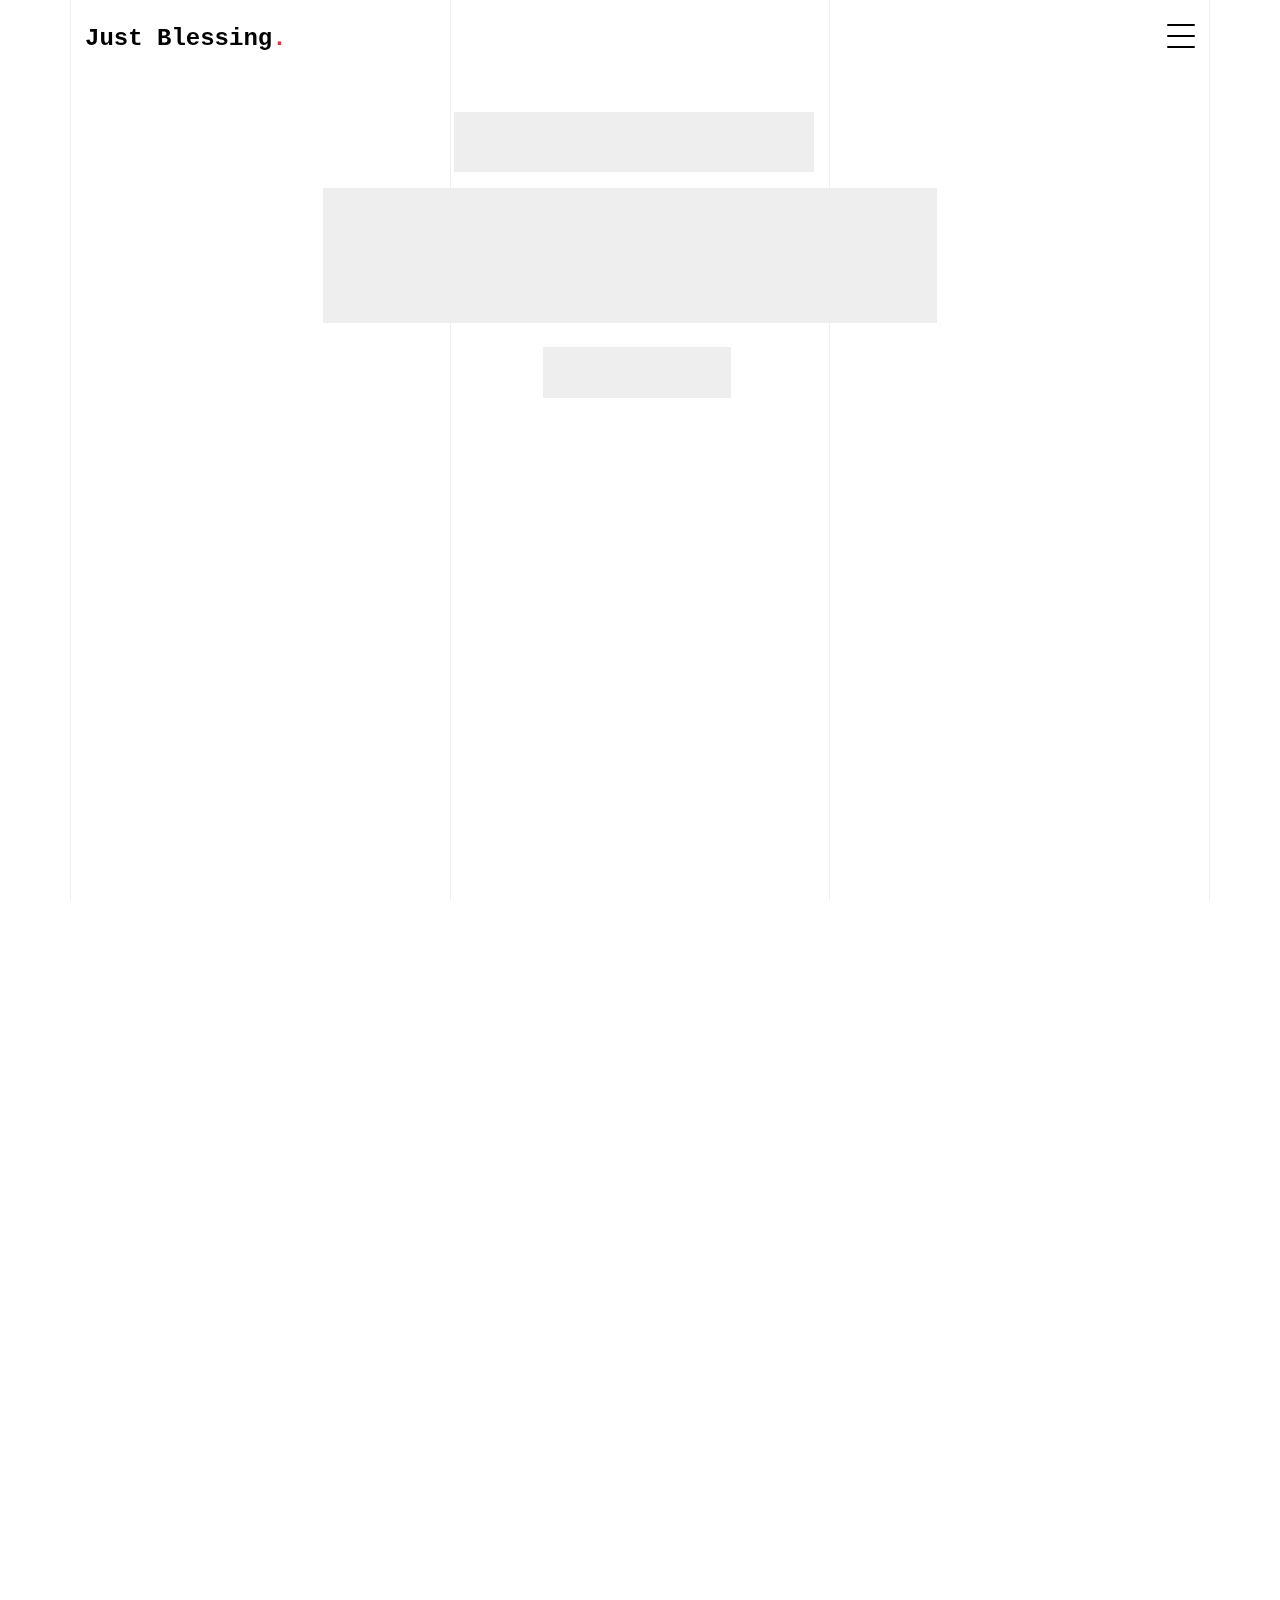
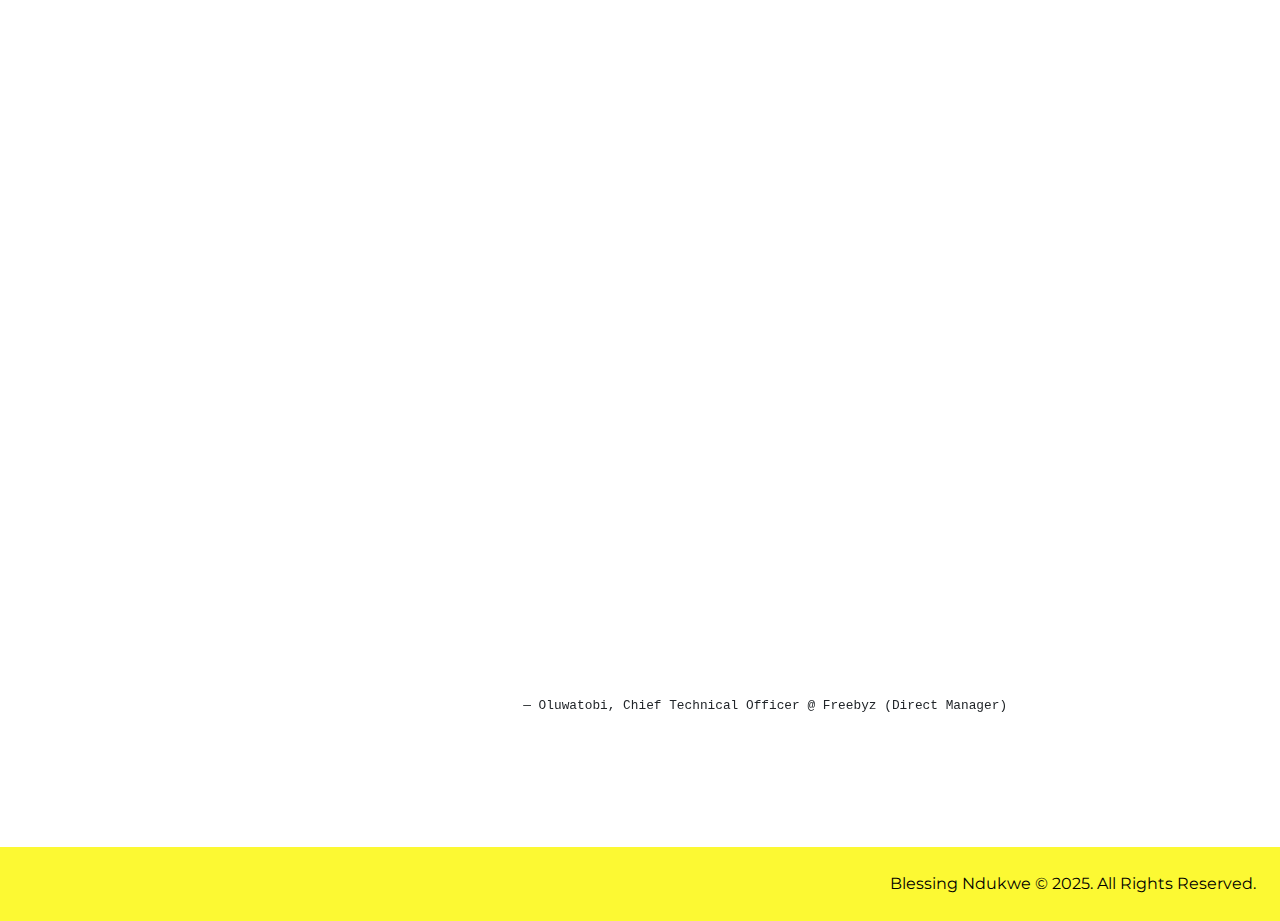
==== index.html @ 01b06ab0 "first commit" ====
<!DOCTYPE html>
<html lang="en">

<head>
  <meta charset="utf-8" />
  <meta name="viewport" content="width=device-width, initial-scale=1, shrink-to-fit=no" />
  <meta name="author" content="Untree.co" />
  <link rel="shortcut icon" href="/images/logo.png" />

  <meta name="description" content="" />
  <meta name="keywords" content="" />

  <link rel="preconnect" href="https://fonts.googleapis.com" />
  <link rel="preconnect" href="https://fonts.gstatic.com" crossorigin />
  <link href="https://fonts.googleapis.com/css2?family=Montserrat:wght@400;700&family=PT+Mono&display=swap"
    rel="stylesheet" />

  <link rel="stylesheet" href="css/bootstrap.min.css" />
  <link rel="stylesheet" href="css/owl.carousel.min.css" />
  <link rel="stylesheet" href="css/owl.theme.default.min.css" />
  <link rel="stylesheet" href="css/jquery.fancybox.min.css" />
  <link rel="stylesheet" href="fonts/icomoon/style.css" />
  <link rel="stylesheet" href="fonts/flaticon/font/flaticon.css" />
  <link rel="stylesheet" href="css/aos.css" />
  <link rel="stylesheet" href="css/style.css" />
  <link rel="stylesheet" href="https://cdnjs.cloudflare.com/ajax/libs/font-awesome/6.0.0/css/all.min.css">
  <link rel="stylesheet" href="https://cdnjs.cloudflare.com/ajax/libs/font-awesome/5.15.4/css/all.min.css">
  <title>Blessing ND - Product Manager</title>
</head>

<body data-spy="scroll" data-target=".site-navbar-target" data-offset="100">
  <div class="lines-wrap">
    <div class="lines-inner">
      <div class="lines"></div>
    </div>
  </div>
  <!-- END lines -->

  <div class="site-mobile-menu site-navbar-target">
    <div class="site-mobile-menu-header">
      <div class="site-mobile-menu-close">
        <span class="icofont-close js-menu-toggle"></span>
      </div>
    </div>
    <div class="site-mobile-menu-body"></div>
  </div>

  <nav class="site-nav dark mb-5 site-navbar-target">
    <div class="container">
      <div class="site-navigation">
        <a href="index.html" class="logo m-0">Just Blessing<span class="text-danger">.</span></a>

        <ul class="js-clone-nav d-none d-lg-inline-none site-menu float-right site-nav-wrap">
          <li><a href="#home-section" class="nav-link active">Home</a></li>
          <li><a href="#portfolio-section" class="nav-link">Portfolio</a></li>
          <li class="has-children">
            <a href="#about-section" class="nav-link">About</a>
            <ul class="dropdown">
              <li><a href="elements.html" class="nav-link">Elements</a></li>
              <li class="has-children">
                <a href="#">Menu Two</a>
                <ul class="dropdown">
                  <li><a href="#" class="nav-link">Sub Menu One</a></li>
                  <li><a href="#" class="nav-link">Sub Menu Two</a></li>
                  <li><a href="#" class="nav-link">Sub Menu Three</a></li>
                </ul>
              </li>
              <li><a href="#" class="nav-link">Menu Three</a></li>
            </ul>
          </li>
          <li><a href="#contact-section" class="nav-link">Contact Me</a></li>
        </ul>

        <a href="#" class="burger ml-auto float-right site-menu-toggle js-menu-toggle d-inline-block d-lg-inline-block"
          data-toggle="collapse" data-target="#main-navbar">
          <span></span>
        </a>
      </div>
    </div>
  </nav>

  <div class="untree_co-section vh-100 pb-0" id="home-section">
    <div class="container">
      <div class="row justify-content-center text-center">
        <div class="col-md-7">
          <h1 class="heading gsap-reveal-hero mb-3">
            <strong>Blessing<span class="text-primary">.</span> Ndukwe</strong>
          </h1>
          <h2 class="subheading gsap-reveal-hero mb-4">
            I am a <mark class="yellow">product manager</mark> with over 2 years of experience who loves
            turning ideas into impactful products that drive growth and keep
            customers happy. With a knack for strategy, teamwork, and user
            insights, I assist and guide in building solutions that make a
            difference.
          </h2>
          <p class="gsap-reveal-hero">
            <a href="https://drive.google.com/file/d/1Z08lfRGkRFHFI3MkuAUbVj_4mnXk41Qu/view?usp=sharing" target="_blank"
              class="btn btn-outline-black">Dowload my CV here</a>
          </p>
        </div>
      </div>
    </div>
  </div>

  <div class="untree_co-section untree_co-section-4 pb-0" id="portfolio-section">
    <div class="container">
      <div class="relative">
        <div class="loader-portfolio-wrap">
          <div class="loader-portfolio"></div>
        </div>
      </div>

      <div id="portfolio-single-holder"></div>

      <div class="portfolio-wrapper">
        <div id="posts" class="row">


          <div class="item web branding col-sm-6 col-md-6 col-lg-6 isotope-mb-2">
            <a href="https://edutech.global/" class="portfolio-item ajax-load-page isotope-item gsap-reveal-img"
              data-id="2">
              <div class="overlay">
                <span class="wrap-icon icon-link2"></span>
                <div class="portfolio-item-content">
                  <h3>Edutech Global</h3>
                  <p>illustration, application</p>
                </div>
              </div>
              <img src="images/img_2.jpg" class="lazyload img-fluid" alt="Images" />
            </a>
          </div>

          <div class="item web branding col-sm-6 col-md-6 col-lg-6 isotope-mb-2">
            <a href="https://www.linkedin.com/company/launchbridge"
              class="portfolio-item ajax-load-page isotope-item gsap-reveal-img" data-id="3">
              <div class="overlay">
                <span class="wrap-icon icon-link2"></span>
                <div class="portfolio-item-content">
                  <h3>Launch Bridge</h3>
                  <p>web, branding</p>
                </div>
              </div>
              <img src="images/img_3.jpg" class="lazyload img-fluid" alt="Images" />
            </a>
          </div>

          <div class="item web branding col-sm-6 col-md-6 col-lg-6 isotope-mb-2">
            <a href="https://freebyz.com/" class="portfolio-item ajax-load-page isotope-item gsap-reveal-img"
              data-id="2">
              <div class="overlay">
                <span class="wrap-icon icon-link2"></span>
                <div class="portfolio-item-content">
                  <h3>Dominahl Technologies</h3>
                  <p>illustration, application</p>
                </div>
              </div>
              <img src="images/img_2.jpg" class="lazyload img-fluid" alt="Images" />
            </a>
          </div>

          <div class="item web branding col-sm-6 col-md-6 col-lg-6 isotope-mb-2">
            <a href="https://www.kakuskroll.com/" class="portfolio-item ajax-load-page isotope-item gsap-reveal-img"
              data-id="3">
              <div class="overlay">
                <span href="https://www.kakuskroll.com/" class="wrap-icon icon-link2"></span>
                <div class="portfolio-item-content">
                  <h3>Kakuskroll</h3>
                  <p>web, branding</p>
                </div>
              </div>
              <img src="images/img_3.jpg" class="lazyload img-fluid" alt="Images" />
            </a>
          </div>

        </div>
      </div>
    </div>

    <div class="untree_co-section pb-0" id="about-section">
      <div class="">
        <div class="row justify-content-center mb-3">
          <div class="col-lg-7 mx-auto text-center author-wrap">
            <p class="gsap-reveal-hero">Product Manager/UX Researcher</p>
          </div>
        </div>

        <div class="row justify-content-center">
          <div class="col-lg-7">
            <p class="gsap-reveal-hero">
              Blessing consistently showcases exceptional technical skills and a natural talent for solving complex
              problems
              creatively. Her dedication is evident in her willingness to support others, fostering a collaborative and
              positive work environment.
            </p>

            <p class="gsap-reveal-hero">
              Colleagues and team members consistently praise her leadership and impact on
              projects. With her unique mix of expertise and problem-solving abilities, Blessing is a valuable asset to
              any
              organization and is sure to make a lasting impact wherever she goes.
            </p>

            <p class="text-secondary-emphasis d-flex justify-content-end"> <small>
                — Oluwatobi, Chief Technical Officer @ Freebyz (Direct Manager)
              </small>

            </p>

            <p class="gsap-reveal-hero">
              <a href="about.html"
                class="btn btn-outline-black">About me + Contact</a>
            </p>
          </div>
        </div>
      </div>
    </div>

    <div class="p-4 mt-5 foot d-flex justify-content-end align-items-center">
      <!-- Social Media Icons -->
      <!-- <div class="social-icons">
        <a href="#" class="text-black me-3"><i class="fa-brands fa-x-twitter"></i></a>
        <a href="#" class="text-black me-3"><i class="fab fa-linkedin"></i></a>
        <a href="#" class="text-black me-3"><i class="fa-brands fa-instagram"></i></i></a>
      </div> -->

      <!-- Footer Text -->
      <p class="text-black fw-bolder mont m-0">
        Blessing Ndukwe © 2025. All Rights Reserved.
      </p>
    </div>


    <div id="overlayer"></div>
    <div class="loader">
      <div class="spinner-border" role="status">
        <span class="sr-only">Loading...</span>
      </div>
    </div>

    <script src="js/jquery-3.4.1.min.js"></script>
    <script src="js/popper.min.js"></script>
    <script src="js/bootstrap.min.js"></script>
    <script src="js/owl.carousel.min.js"></script>
    <script src="js/jquery.animateNumber.min.js"></script>
    <script src="js/jquery.waypoints.min.js"></script>
    <script src="js/jquery.fancybox.min.js"></script>
    <script src="js/aos.js"></script>
    <script src="js/wave-animate.js"></script>
    <script src="js/circle-progress.js"></script>
    <script src="js/imagesloaded.pkgd.js"></script>
    <script src="js/isotope.pkgd.min.js"></script>
    <script src="js/jquery.easing.1.3.js"></script>
    <script src="js/TweenMax.min.js"></script>
    <script src="js/ScrollMagic.min.js"></script>
    <script src="js/scrollmagic.animation.gsap.min.js"></script>

    <script src="js/custom.js"></script>
</body>

</html>
---- fonts/icomoon/style.css ----
@font-face {
  font-family: 'icomoon';
  src:  url('fonts/icomoon.eot?10si43');
  src:  url('fonts/icomoon.eot?10si43#iefix') format('embedded-opentype'),
    url('fonts/icomoon.ttf?10si43') format('truetype'),
    url('fonts/icomoon.woff?10si43') format('woff'),
    url('fonts/icomoon.svg?10si43#icomoon') format('svg');
  font-weight: normal;
  font-style: normal;
}

[class^="icon-"], [class*=" icon-"] {
  /* use !important to prevent issues with browser extensions that change fonts */
  font-family: 'icomoon' !important;
  speak: none;
  font-style: normal;
  font-weight: normal;
  font-variant: normal;
  text-transform: none;
  line-height: 1;

  /* Better Font Rendering =========== */
  -webkit-font-smoothing: antialiased;
  -moz-osx-font-smoothing: grayscale;
}

.icon-asterisk:before {
  content: "\f069";
}
.icon-plus:before {
  content: "\f067";
}
.icon-question:before {
  content: "\f128";
}
.icon-minus:before {
  content: "\f068";
}
.icon-glass:before {
  content: "\f000";
}
.icon-music:before {
  content: "\f001";
}
.icon-search:before {
  content: "\f002";
}
.icon-envelope-o:before {
  content: "\f003";
}
.icon-heart:before {
  content: "\f004";
}
.icon-star:before {
  content: "\f005";
}
.icon-star-o:before {
  content: "\f006";
}
.icon-user:before {
  content: "\f007";
}
.icon-film:before {
  content: "\f008";
}
.icon-th-large:before {
  content: "\f009";
}
.icon-th:before {
  content: "\f00a";
}
.icon-th-list:before {
  content: "\f00b";
}
.icon-check:before {
  content: "\f00c";
}
.icon-close:before {
  content: "\f00d";
}
.icon-remove:before {
  content: "\f00d";
}
.icon-times:before {
  content: "\f00d";
}
.icon-search-plus:before {
  content: "\f00e";
}
.icon-search-minus:before {
  content: "\f010";
}
.icon-power-off:before {
  content: "\f011";
}
.icon-signal:before {
  content: "\f012";
}
.icon-cog:before {
  content: "\f013";
}
.icon-gear:before {
  content: "\f013";
}
.icon-trash-o:before {
  content: "\f014";
}
.icon-home:before {
  content: "\f015";
}
.icon-file-o:before {
  content: "\f016";
}
.icon-clock-o:before {
  content: "\f017";
}
.icon-road:before {
  content: "\f018";
}
.icon-download:before {
  content: "\f019";
}
.icon-arrow-circle-o-down:before {
  content: "\f01a";
}
.icon-arrow-circle-o-up:before {
  content: "\f01b";
}
.icon-inbox:before {
  content: "\f01c";
}
.icon-play-circle-o:before {
  content: "\f01d";
}
.icon-repeat:before {
  content: "\f01e";
}
.icon-rotate-right:before {
  content: "\f01e";
}
.icon-refresh:before {
  content: "\f021";
}
.icon-list-alt:before {
  content: "\f022";
}
.icon-lock:before {
  content: "\f023";
}
.icon-flag:before {
  content: "\f024";
}
.icon-headphones:before {
  content: "\f025";
}
.icon-volume-off:before {
  content: "\f026";
}
.icon-volume-down:before {
  content: "\f027";
}
.icon-volume-up:before {
  content: "\f028";
}
.icon-qrcode:before {
  content: "\f029";
}
.icon-barcode:before {
  content: "\f02a";
}
.icon-tag:before {
  content: "\f02b";
}
.icon-tags:before {
  content: "\f02c";
}
.icon-book:before {
  content: "\f02d";
}
.icon-bookmark:before {
  content: "\f02e";
}
.icon-print:before {
  content: "\f02f";
}
.icon-camera:before {
  content: "\f030";
}
.icon-font:before {
  content: "\f031";
}
.icon-bold:before {
  content: "\f032";
}
.icon-italic:before {
  content: "\f033";
}
.icon-text-height:before {
  content: "\f034";
}
.icon-text-width:before {
  content: "\f035";
}
.icon-align-left:before {
  content: "\f036";
}
.icon-align-center:before {
  content: "\f037";
}
.icon-align-right:before {
  content: "\f038";
}
.icon-align-justify:before {
  content: "\f039";
}
.icon-list:before {
  content: "\f03a";
}
.icon-dedent:before {
  content: "\f03b";
}
.icon-outdent:before {
  content: "\f03b";
}
.icon-indent:before {
  content: "\f03c";
}
.icon-video-camera:before {
  content: "\f03d";
}
.icon-image:before {
  content: "\f03e";
}
.icon-photo:before {
  content: "\f03e";
}
.icon-picture-o:before {
  content: "\f03e";
}
.icon-pencil:before {
  content: "\f040";
}
.icon-map-marker:before {
  content: "\f041";
}
.icon-adjust:before {
  content: "\f042";
}
.icon-tint:before {
  content: "\f043";
}
.icon-edit:before {
  content: "\f044";
}
.icon-pencil-square-o:before {
  content: "\f044";
}
.icon-share-square-o:before {
  content: "\f045";
}
.icon-check-square-o:before {
  content: "\f046";
}
.icon-arrows:before {
  content: "\f047";
}
.icon-step-backward:before {
  content: "\f048";
}
.icon-fast-backward:before {
  content: "\f049";
}
.icon-backward:before {
  content: "\f04a";
}
.icon-play:before {
  content: "\f04b";
}
.icon-pause:before {
  content: "\f04c";
}
.icon-stop:before {
  content: "\f04d";
}
.icon-forward:before {
  content: "\f04e";
}
.icon-fast-forward:before {
  content: "\f050";
}
.icon-step-forward:before {
  content: "\f051";
}
.icon-eject:before {
  content: "\f052";
}
.icon-chevron-left:before {
  content: "\f053";
}
.icon-chevron-right:before {
  content: "\f054";
}
.icon-plus-circle:before {
  content: "\f055";
}
.icon-minus-circle:before {
  content: "\f056";
}
.icon-times-circle:before {
  content: "\f057";
}
.icon-check-circle:before {
  content: "\f058";
}
.icon-question-circle:before {
  content: "\f059";
}
.icon-info-circle:before {
  content: "\f05a";
}
.icon-crosshairs:before {
  content: "\f05b";
}
.icon-times-circle-o:before {
  content: "\f05c";
}
.icon-check-circle-o:before {
  content: "\f05d";
}
.icon-ban:before {
  content: "\f05e";
}
.icon-arrow-left:before {
  content: "\f060";
}
.icon-arrow-right:before {
  content: "\f061";
}
.icon-arrow-up:before {
  content: "\f062";
}
.icon-arrow-down:before {
  content: "\f063";
}
.icon-mail-forward:before {
  content: "\f064";
}
.icon-share:before {
  content: "\f064";
}
.icon-expand:before {
  content: "\f065";
}
.icon-compress:before {
  content: "\f066";
}
.icon-exclamation-circle:before {
  content: "\f06a";
}
.icon-gift:before {
  content: "\f06b";
}
.icon-leaf:before {
  content: "\f06c";
}
.icon-fire:before {
  content: "\f06d";
}
.icon-eye:before {
  content: "\f06e";
}
.icon-eye-slash:before {
  content: "\f070";
}
.icon-exclamation-triangle:before {
  content: "\f071";
}
.icon-warning:before {
  content: "\f071";
}
.icon-plane:before {
  content: "\f072";
}
.icon-calendar:before {
  content: "\f073";
}
.icon-random:before {
  content: "\f074";
}
.icon-comment:before {
  content: "\f075";
}
.icon-magnet:before {
  content: "\f076";
}
.icon-chevron-up:before {
  content: "\f077";
}
.icon-chevron-down:before {
  content: "\f078";
}
.icon-retweet:before {
  content: "\f079";
}
.icon-shopping-cart:before {
  content: "\f07a";
}
.icon-folder:before {
  content: "\f07b";
}
.icon-folder-open:before {
  content: "\f07c";
}
.icon-arrows-v:before {
  content: "\f07d";
}
.icon-arrows-h:before {
  content: "\f07e";
}
.icon-bar-chart:before {
  content: "\f080";
}
.icon-bar-chart-o:before {
  content: "\f080";
}
.icon-twitter-square:before {
  content: "\f081";
}
.icon-facebook-square:before {
  content: "\f082";
}
.icon-camera-retro:before {
  content: "\f083";
}
.icon-key:before {
  content: "\f084";
}
.icon-cogs:before {
  content: "\f085";
}
.icon-gears:before {
  content: "\f085";
}
.icon-comments:before {
  content: "\f086";
}
.icon-thumbs-o-up:before {
  content: "\f087";
}
.icon-thumbs-o-down:before {
  content: "\f088";
}
.icon-star-half:before {
  content: "\f089";
}
.icon-heart-o:before {
  content: "\f08a";
}
.icon-sign-out:before {
  content: "\f08b";
}
.icon-linkedin-square:before {
  content: "\f08c";
}
.icon-thumb-tack:before {
  content: "\f08d";
}
.icon-external-link:before {
  content: "\f08e";
}
.icon-sign-in:before {
  content: "\f090";
}
.icon-trophy:before {
  content: "\f091";
}
.icon-github-square:before {
  content: "\f092";
}
.icon-upload:before {
  content: "\f093";
}
.icon-lemon-o:before {
  content: "\f094";
}
.icon-phone:before {
  content: "\f095";
}
.icon-square-o:before {
  content: "\f096";
}
.icon-bookmark-o:before {
  content: "\f097";
}
.icon-phone-square:before {
  content: "\f098";
}
.icon-twitter:before {
  content: "\f099";
}
.icon-facebook:before {
  content: "\f09a";
}
.icon-facebook-f:before {
  content: "\f09a";
}
.icon-github:before {
  content: "\f09b";
}
.icon-unlock:before {
  content: "\f09c";
}
.icon-credit-card:before {
  content: "\f09d";
}
.icon-feed:before {
  content: "\f09e";
}
.icon-rss:before {
  content: "\f09e";
}
.icon-hdd-o:before {
  content: "\f0a0";
}
.icon-bullhorn:before {
  content: "\f0a1";
}
.icon-bell-o:before {
  content: "\f0a2";
}
.icon-certificate:before {
  content: "\f0a3";
}
.icon-hand-o-right:before {
  content: "\f0a4";
}
.icon-hand-o-left:before {
  content: "\f0a5";
}
.icon-hand-o-up:before {
  content: "\f0a6";
}
.icon-hand-o-down:before {
  content: "\f0a7";
}
.icon-arrow-circle-left:before {
  content: "\f0a8";
}
.icon-arrow-circle-right:before {
  content: "\f0a9";
}
.icon-arrow-circle-up:before {
  content: "\f0aa";
}
.icon-arrow-circle-down:before {
  content: "\f0ab";
}
.icon-globe:before {
  content: "\f0ac";
}
.icon-wrench:before {
  content: "\f0ad";
}
.icon-tasks:before {
  content: "\f0ae";
}
.icon-filter:before {
  content: "\f0b0";
}
.icon-briefcase:before {
  content: "\f0b1";
}
.icon-arrows-alt:before {
  content: "\f0b2";
}
.icon-group:before {
  content: "\f0c0";
}
.icon-users:before {
  content: "\f0c0";
}
.icon-chain:before {
  content: "\f0c1";
}
.icon-link:before {
  content: "\f0c1";
}
.icon-cloud:before {
  content: "\f0c2";
}
.icon-flask:before {
  content: "\f0c3";
}
.icon-cut:before {
  content: "\f0c4";
}
.icon-scissors:before {
  content: "\f0c4";
}
.icon-copy:before {
  content: "\f0c5";
}
.icon-files-o:before {
  content: "\f0c5";
}
.icon-paperclip:before {
  content: "\f0c6";
}
.icon-floppy-o:before {
  content: "\f0c7";
}
.icon-save:before {
  content: "\f0c7";
}
.icon-square:before {
  content: "\f0c8";
}
.icon-bars:before {
  content: "\f0c9";
}
.icon-navicon:before {
  content: "\f0c9";
}
.icon-reorder:before {
  content: "\f0c9";
}
.icon-list-ul:before {
  content: "\f0ca";
}
.icon-list-ol:before {
  content: "\f0cb";
}
.icon-strikethrough:before {
  content: "\f0cc";
}
.icon-underline:before {
  content: "\f0cd";
}
.icon-table:before {
  content: "\f0ce";
}
.icon-magic:before {
  content: "\f0d0";
}
.icon-truck:before {
  content: "\f0d1";
}
.icon-pinterest:before {
  content: "\f0d2";
}
.icon-pinterest-square:before {
  content: "\f0d3";
}
.icon-google-plus-square:before {
  content: "\f0d4";
}
.icon-google-plus:before {
  content: "\f0d5";
}
.icon-money:before {
  content: "\f0d6";
}
.icon-caret-down:before {
  content: "\f0d7";
}
.icon-caret-up:before {
  content: "\f0d8";
}
.icon-caret-left:before {
  content: "\f0d9";
}
.icon-caret-right:before {
  content: "\f0da";
}
.icon-columns:before {
  content: "\f0db";
}
.icon-sort:before {
  content: "\f0dc";
}
.icon-unsorted:before {
  content: "\f0dc";
}
.icon-sort-desc:before {
  content: "\f0dd";
}
.icon-sort-down:before {
  content: "\f0dd";
}
.icon-sort-asc:before {
  content: "\f0de";
}
.icon-sort-up:before {
  content: "\f0de";
}
.icon-envelope:before {
  content: "\f0e0";
}
.icon-linkedin:before {
  content: "\f0e1";
}
.icon-rotate-left:before {
  content: "\f0e2";
}
.icon-undo:before {
  content: "\f0e2";
}
.icon-gavel:before {
  content: "\f0e3";
}
.icon-legal:before {
  content: "\f0e3";
}
.icon-dashboard:before {
  content: "\f0e4";
}
.icon-tachometer:before {
  content: "\f0e4";
}
.icon-comment-o:before {
  content: "\f0e5";
}
.icon-comments-o:before {
  content: "\f0e6";
}
.icon-bolt:before {
  content: "\f0e7";
}
.icon-flash:before {
  content: "\f0e7";
}
.icon-sitemap:before {
  content: "\f0e8";
}
.icon-umbrella:before {
  content: "\f0e9";
}
.icon-clipboard:before {
  content: "\f0ea";
}
.icon-paste:before {
  content: "\f0ea";
}
.icon-lightbulb-o:before {
  content: "\f0eb";
}
.icon-exchange:before {
  content: "\f0ec";
}
.icon-cloud-download:before {
  content: "\f0ed";
}
.icon-cloud-upload:before {
  content: "\f0ee";
}
.icon-user-md:before {
  content: "\f0f0";
}
.icon-stethoscope:before {
  content: "\f0f1";
}
.icon-suitcase:before {
  content: "\f0f2";
}
.icon-bell:before {
  content: "\f0f3";
}
.icon-coffee:before {
  content: "\f0f4";
}
.icon-cutlery:before {
  content: "\f0f5";
}
.icon-file-text-o:before {
  content: "\f0f6";
}
.icon-building-o:before {
  content: "\f0f7";
}
.icon-hospital-o:before {
  content: "\f0f8";
}
.icon-ambulance:before {
  content: "\f0f9";
}
.icon-medkit:before {
  content: "\f0fa";
}
.icon-fighter-jet:before {
  content: "\f0fb";
}
.icon-beer:before {
  content: "\f0fc";
}
.icon-h-square:before {
  content: "\f0fd";
}
.icon-plus-square:before {
  content: "\f0fe";
}
.icon-angle-double-left:before {
  content: "\f100";
}
.icon-angle-double-right:before {
  content: "\f101";
}
.icon-angle-double-up:before {
  content: "\f102";
}
.icon-angle-double-down:before {
  content: "\f103";
}
.icon-angle-left:before {
  content: "\f104";
}
.icon-angle-right:before {
  content: "\f105";
}
.icon-angle-up:before {
  content: "\f106";
}
.icon-angle-down:before {
  content: "\f107";
}
.icon-desktop:before {
  content: "\f108";
}
.icon-laptop:before {
  content: "\f109";
}
.icon-tablet:before {
  content: "\f10a";
}
.icon-mobile:before {
  content: "\f10b";
}
.icon-mobile-phone:before {
  content: "\f10b";
}
.icon-circle-o:before {
  content: "\f10c";
}
.icon-quote-left:before {
  content: "\f10d";
}
.icon-quote-right:before {
  content: "\f10e";
}
.icon-spinner:before {
  content: "\f110";
}
.icon-circle:before {
  content: "\f111";
}
.icon-mail-reply:before {
  content: "\f112";
}
.icon-reply:before {
  content: "\f112";
}
.icon-github-alt:before {
  content: "\f113";
}
.icon-folder-o:before {
  content: "\f114";
}
.icon-folder-open-o:before {
  content: "\f115";
}
.icon-smile-o:before {
  content: "\f118";
}
.icon-frown-o:before {
  content: "\f119";
}
.icon-meh-o:before {
  content: "\f11a";
}
.icon-gamepad:before {
  content: "\f11b";
}
.icon-keyboard-o:before {
  content: "\f11c";
}
.icon-flag-o:before {
  content: "\f11d";
}
.icon-flag-checkered:before {
  content: "\f11e";
}
.icon-terminal:before {
  content: "\f120";
}
.icon-code:before {
  content: "\f121";
}
.icon-mail-reply-all:before {
  content: "\f122";
}
.icon-reply-all:before {
  content: "\f122";
}
.icon-star-half-empty:before {
  content: "\f123";
}
.icon-star-half-full:before {
  content: "\f123";
}
.icon-star-half-o:before {
  content: "\f123";
}
.icon-location-arrow:before {
  content: "\f124";
}
.icon-crop:before {
  content: "\f125";
}
.icon-code-fork:before {
  content: "\f126";
}
.icon-chain-broken:before {
  content: "\f127";
}
.icon-unlink:before {
  content: "\f127";
}
.icon-info:before {
  content: "\f129";
}
.icon-exclamation:before {
  content: "\f12a";
}
.icon-superscript:before {
  content: "\f12b";
}
.icon-subscript:before {
  content: "\f12c";
}
.icon-eraser:before {
  content: "\f12d";
}
.icon-puzzle-piece:before {
  content: "\f12e";
}
.icon-microphone:before {
  content: "\f130";
}
.icon-microphone-slash:before {
  content: "\f131";
}
.icon-shield:before {
  content: "\f132";
}
.icon-calendar-o:before {
  content: "\f133";
}
.icon-fire-extinguisher:before {
  content: "\f134";
}
.icon-rocket:before {
  content: "\f135";
}
.icon-maxcdn:before {
  content: "\f136";
}
.icon-chevron-circle-left:before {
  content: "\f137";
}
.icon-chevron-circle-right:before {
  content: "\f138";
}
.icon-chevron-circle-up:before {
  content: "\f139";
}
.icon-chevron-circle-down:before {
  content: "\f13a";
}
.icon-html5:before {
  content: "\f13b";
}
.icon-css3:before {
  content: "\f13c";
}
.icon-anchor:before {
  content: "\f13d";
}
.icon-unlock-alt:before {
  content: "\f13e";
}
.icon-bullseye:before {
  content: "\f140";
}
.icon-ellipsis-h:before {
  content: "\f141";
}
.icon-ellipsis-v:before {
  content: "\f142";
}
.icon-rss-square:before {
  content: "\f143";
}
.icon-play-circle:before {
  content: "\f144";
}
.icon-ticket:before {
  content: "\f145";
}
.icon-minus-square:before {
  content: "\f146";
}
.icon-minus-square-o:before {
  content: "\f147";
}
.icon-level-up:before {
  content: "\f148";
}
.icon-level-down:before {
  content: "\f149";
}
.icon-check-square:before {
  content: "\f14a";
}
.icon-pencil-square:before {
  content: "\f14b";
}
.icon-external-link-square:before {
  content: "\f14c";
}
.icon-share-square:before {
  content: "\f14d";
}
.icon-compass:before {
  content: "\f14e";
}
.icon-caret-square-o-down:before {
  content: "\f150";
}
.icon-toggle-down:before {
  content: "\f150";
}
.icon-caret-square-o-up:before {
  content: "\f151";
}
.icon-toggle-up:before {
  content: "\f151";
}
.icon-caret-square-o-right:before {
  content: "\f152";
}
.icon-toggle-right:before {
  content: "\f152";
}
.icon-eur:before {
  content: "\f153";
}
.icon-euro:before {
  content: "\f153";
}
.icon-gbp:before {
  content: "\f154";
}
.icon-dollar:before {
  content: "\f155";
}
.icon-usd:before {
  content: "\f155";
}
.icon-inr:before {
  content: "\f156";
}
.icon-rupee:before {
  content: "\f156";
}
.icon-cny:before {
  content: "\f157";
}
.icon-jpy:before {
  content: "\f157";
}
.icon-rmb:before {
  content: "\f157";
}
.icon-yen:before {
  content: "\f157";
}
.icon-rouble:before {
  content: "\f158";
}
.icon-rub:before {
  content: "\f158";
}
.icon-ruble:before {
  content: "\f158";
}
.icon-krw:before {
  content: "\f159";
}
.icon-won:before {
  content: "\f159";
}
.icon-bitcoin:before {
  content: "\f15a";
}
.icon-btc:before {
  content: "\f15a";
}
.icon-file:before {
  content: "\f15b";
}
.icon-file-text:before {
  content: "\f15c";
}
.icon-sort-alpha-asc:before {
  content: "\f15d";
}
.icon-sort-alpha-desc:before {
  content: "\f15e";
}
.icon-sort-amount-asc:before {
  content: "\f160";
}
.icon-sort-amount-desc:before {
  content: "\f161";
}
.icon-sort-numeric-asc:before {
  content: "\f162";
}
.icon-sort-numeric-desc:before {
  content: "\f163";
}
.icon-thumbs-up:before {
  content: "\f164";
}
.icon-thumbs-down:before {
  content: "\f165";
}
.icon-youtube-square:before {
  content: "\f166";
}
.icon-youtube:before {
  content: "\f167";
}
.icon-xing:before {
  content: "\f168";
}
.icon-xing-square:before {
  content: "\f169";
}
.icon-youtube-play:before {
  content: "\f16a";
}
.icon-dropbox:before {
  content: "\f16b";
}
.icon-stack-overflow:before {
  content: "\f16c";
}
.icon-instagram:before {
  content: "\f16d";
}
.icon-flickr:before {
  content: "\f16e";
}
.icon-adn:before {
  content: "\f170";
}
.icon-bitbucket:before {
  content: "\f171";
}
.icon-bitbucket-square:before {
  content: "\f172";
}
.icon-tumblr:before {
  content: "\f173";
}
.icon-tumblr-square:before {
  content: "\f174";
}
.icon-long-arrow-down:before {
  content: "\f175";
}
.icon-long-arrow-up:before {
  content: "\f176";
}
.icon-long-arrow-left:before {
  content: "\f177";
}
.icon-long-arrow-right:before {
  content: "\f178";
}
.icon-apple:before {
  content: "\f179";
}
.icon-windows:before {
  content: "\f17a";
}
.icon-android:before {
  content: "\f17b";
}
.icon-linux:before {
  content: "\f17c";
}
.icon-dribbble:before {
  content: "\f17d";
}
.icon-skype:before {
  content: "\f17e";
}
.icon-foursquare:before {
  content: "\f180";
}
.icon-trello:before {
  content: "\f181";
}
.icon-female:before {
  content: "\f182";
}
.icon-male:before {
  content: "\f183";
}
.icon-gittip:before {
  content: "\f184";
}
.icon-gratipay:before {
  content: "\f184";
}
.icon-sun-o:before {
  content: "\f185";
}
.icon-moon-o:before {
  content: "\f186";
}
.icon-archive:before {
  content: "\f187";
}
.icon-bug:before {
  content: "\f188";
}
.icon-vk:before {
  content: "\f189";
}
.icon-weibo:before {
  content: "\f18a";
}
.icon-renren:before {
  content: "\f18b";
}
.icon-pagelines:before {
  content: "\f18c";
}
.icon-stack-exchange:before {
  content: "\f18d";
}
.icon-arrow-circle-o-right:before {
  content: "\f18e";
}
.icon-arrow-circle-o-left:before {
  content: "\f190";
}
.icon-caret-square-o-left:before {
  content: "\f191";
}
.icon-toggle-left:before {
  content: "\f191";
}
.icon-dot-circle-o:before {
  content: "\f192";
}
.icon-wheelchair:before {
  content: "\f193";
}
.icon-vimeo-square:before {
  content: "\f194";
}
.icon-try:before {
  content: "\f195";
}
.icon-turkish-lira:before {
  content: "\f195";
}
.icon-plus-square-o:before {
  content: "\f196";
}
.icon-space-shuttle:before {
  content: "\f197";
}
.icon-slack:before {
  content: "\f198";
}
.icon-envelope-square:before {
  content: "\f199";
}
.icon-wordpress:before {
  content: "\f19a";
}
.icon-openid:before {
  content: "\f19b";
}
.icon-bank:before {
  content: "\f19c";
}
.icon-institution:before {
  content: "\f19c";
}
.icon-university:before {
  content: "\f19c";
}
.icon-graduation-cap:before {
  content: "\f19d";
}
.icon-mortar-board:before {
  content: "\f19d";
}
.icon-yahoo:before {
  content: "\f19e";
}
.icon-google:before {
  content: "\f1a0";
}
.icon-reddit:before {
  content: "\f1a1";
}
.icon-reddit-square:before {
  content: "\f1a2";
}
.icon-stumbleupon-circle:before {
  content: "\f1a3";
}
.icon-stumbleupon:before {
  content: "\f1a4";
}
.icon-delicious:before {
  content: "\f1a5";
}
.icon-digg:before {
  content: "\f1a6";
}
.icon-pied-piper-pp:before {
  content: "\f1a7";
}
.icon-pied-piper-alt:before {
  content: "\f1a8";
}
.icon-drupal:before {
  content: "\f1a9";
}
.icon-joomla:before {
  content: "\f1aa";
}
.icon-language:before {
  content: "\f1ab";
}
.icon-fax:before {
  content: "\f1ac";
}
.icon-building:before {
  content: "\f1ad";
}
.icon-child:before {
  content: "\f1ae";
}
.icon-paw:before {
  content: "\f1b0";
}
.icon-spoon:before {
  content: "\f1b1";
}
.icon-cube:before {
  content: "\f1b2";
}
.icon-cubes:before {
  content: "\f1b3";
}
.icon-behance:before {
  content: "\f1b4";
}
.icon-behance-square:before {
  content: "\f1b5";
}
.icon-steam:before {
  content: "\f1b6";
}
.icon-steam-square:before {
  content: "\f1b7";
}
.icon-recycle:before {
  content: "\f1b8";
}
.icon-automobile:before {
  content: "\f1b9";
}
.icon-car:before {
  content: "\f1b9";
}
.icon-cab:before {
  content: "\f1ba";
}
.icon-taxi:before {
  content: "\f1ba";
}
.icon-tree:before {
  content: "\f1bb";
}
.icon-spotify:before {
  content: "\f1bc";
}
.icon-deviantart:before {
  content: "\f1bd";
}
.icon-soundcloud:before {
  content: "\f1be";
}
.icon-database:before {
  content: "\f1c0";
}
.icon-file-pdf-o:before {
  content: "\f1c1";
}
.icon-file-word-o:before {
  content: "\f1c2";
}
.icon-file-excel-o:before {
  content: "\f1c3";
}
.icon-file-powerpoint-o:before {
  content: "\f1c4";
}
.icon-file-image-o:before {
  content: "\f1c5";
}
.icon-file-photo-o:before {
  content: "\f1c5";
}
.icon-file-picture-o:before {
  content: "\f1c5";
}
.icon-file-archive-o:before {
  content: "\f1c6";
}
.icon-file-zip-o:before {
  content: "\f1c6";
}
.icon-file-audio-o:before {
  content: "\f1c7";
}
.icon-file-sound-o:before {
  content: "\f1c7";
}
.icon-file-movie-o:before {
  content: "\f1c8";
}
.icon-file-video-o:before {
  content: "\f1c8";
}
.icon-file-code-o:before {
  content: "\f1c9";
}
.icon-vine:before {
  content: "\f1ca";
}
.icon-codepen:before {
  content: "\f1cb";
}
.icon-jsfiddle:before {
  content: "\f1cc";
}
.icon-life-bouy:before {
  content: "\f1cd";
}
.icon-life-buoy:before {
  content: "\f1cd";
}
.icon-life-ring:before {
  content: "\f1cd";
}
.icon-life-saver:before {
  content: "\f1cd";
}
.icon-support:before {
  content: "\f1cd";
}
.icon-circle-o-notch:before {
  content: "\f1ce";
}
.icon-ra:before {
  content: "\f1d0";
}
.icon-rebel:before {
  content: "\f1d0";
}
.icon-resistance:before {
  content: "\f1d0";
}
.icon-empire:before {
  content: "\f1d1";
}
.icon-ge:before {
  content: "\f1d1";
}
.icon-git-square:before {
  content: "\f1d2";
}
.icon-git:before {
  content: "\f1d3";
}
.icon-hacker-news:before {
  content: "\f1d4";
}
.icon-y-combinator-square:before {
  content: "\f1d4";
}
.icon-yc-square:before {
  content: "\f1d4";
}
.icon-tencent-weibo:before {
  content: "\f1d5";
}
.icon-qq:before {
  content: "\f1d6";
}
.icon-wechat:before {
  content: "\f1d7";
}
.icon-weixin:before {
  content: "\f1d7";
}
.icon-paper-plane:before {
  content: "\f1d8";
}
.icon-send:before {
  content: "\f1d8";
}
.icon-paper-plane-o:before {
  content: "\f1d9";
}
.icon-send-o:before {
  content: "\f1d9";
}
.icon-history:before {
  content: "\f1da";
}
.icon-circle-thin:before {
  content: "\f1db";
}
.icon-header:before {
  content: "\f1dc";
}
.icon-paragraph:before {
  content: "\f1dd";
}
.icon-sliders:before {
  content: "\f1de";
}
.icon-share-alt:before {
  content: "\f1e0";
}
.icon-share-alt-square:before {
  content: "\f1e1";
}
.icon-bomb:before {
  content: "\f1e2";
}
.icon-futbol-o:before {
  content: "\f1e3";
}
.icon-soccer-ball-o:before {
  content: "\f1e3";
}
.icon-tty:before {
  content: "\f1e4";
}
.icon-binoculars:before {
  content: "\f1e5";
}
.icon-plug:before {
  content: "\f1e6";
}
.icon-slideshare:before {
  content: "\f1e7";
}
.icon-twitch:before {
  content: "\f1e8";
}
.icon-yelp:before {
  content: "\f1e9";
}
.icon-newspaper-o:before {
  content: "\f1ea";
}
.icon-wifi:before {
  content: "\f1eb";
}
.icon-calculator:before {
  content: "\f1ec";
}
.icon-paypal:before {
  content: "\f1ed";
}
.icon-google-wallet:before {
  content: "\f1ee";
}
.icon-cc-visa:before {
  content: "\f1f0";
}
.icon-cc-mastercard:before {
  content: "\f1f1";
}
.icon-cc-discover:before {
  content: "\f1f2";
}
.icon-cc-amex:before {
  content: "\f1f3";
}
.icon-cc-paypal:before {
  content: "\f1f4";
}
.icon-cc-stripe:before {
  content: "\f1f5";
}
.icon-bell-slash:before {
  content: "\f1f6";
}
.icon-bell-slash-o:before {
  content: "\f1f7";
}
.icon-trash:before {
  content: "\f1f8";
}
.icon-copyright:before {
  content: "\f1f9";
}
.icon-at:before {
  content: "\f1fa";
}
.icon-eyedropper:before {
  content: "\f1fb";
}
.icon-paint-brush:before {
  content: "\f1fc";
}
.icon-birthday-cake:before {
  content: "\f1fd";
}
.icon-area-chart:before {
  content: "\f1fe";
}
.icon-pie-chart:before {
  content: "\f200";
}
.icon-line-chart:before {
  content: "\f201";
}
.icon-lastfm:before {
  content: "\f202";
}
.icon-lastfm-square:before {
  content: "\f203";
}
.icon-toggle-off:before {
  content: "\f204";
}
.icon-toggle-on:before {
  content: "\f205";
}
.icon-bicycle:before {
  content: "\f206";
}
.icon-bus:before {
  content: "\f207";
}
.icon-ioxhost:before {
  content: "\f208";
}
.icon-angellist:before {
  content: "\f209";
}
.icon-cc:before {
  content: "\f20a";
}
.icon-ils:before {
  content: "\f20b";
}
.icon-shekel:before {
  content: "\f20b";
}
.icon-sheqel:before {
  content: "\f20b";
}
.icon-meanpath:before {
  content: "\f20c";
}
.icon-buysellads:before {
  content: "\f20d";
}
.icon-connectdevelop:before {
  content: "\f20e";
}
.icon-dashcube:before {
  content: "\f210";
}
.icon-forumbee:before {
  content: "\f211";
}
.icon-leanpub:before {
  content: "\f212";
}
.icon-sellsy:before {
  content: "\f213";
}
.icon-shirtsinbulk:before {
  content: "\f214";
}
.icon-simplybuilt:before {
  content: "\f215";
}
.icon-skyatlas:before {
  content: "\f216";
}
.icon-cart-plus:before {
  content: "\f217";
}
.icon-cart-arrow-down:before {
  content: "\f218";
}
.icon-diamond:before {
  content: "\f219";
}
.icon-ship:before {
  content: "\f21a";
}
.icon-user-secret:before {
  content: "\f21b";
}
.icon-motorcycle:before {
  content: "\f21c";
}
.icon-street-view:before {
  content: "\f21d";
}
.icon-heartbeat:before {
  content: "\f21e";
}
.icon-venus:before {
  content: "\f221";
}
.icon-mars:before {
  content: "\f222";
}
.icon-mercury:before {
  content: "\f223";
}
.icon-intersex:before {
  content: "\f224";
}
.icon-transgender:before {
  content: "\f224";
}
.icon-transgender-alt:before {
  content: "\f225";
}
.icon-venus-double:before {
  content: "\f226";
}
.icon-mars-double:before {
  content: "\f227";
}
.icon-venus-mars:before {
  content: "\f228";
}
.icon-mars-stroke:before {
  content: "\f229";
}
.icon-mars-stroke-v:before {
  content: "\f22a";
}
.icon-mars-stroke-h:before {
  content: "\f22b";
}
.icon-neuter:before {
  content: "\f22c";
}
.icon-genderless:before {
  content: "\f22d";
}
.icon-facebook-official:before {
  content: "\f230";
}
.icon-pinterest-p:before {
  content: "\f231";
}
.icon-whatsapp:before {
  content: "\f232";
}
.icon-server:before {
  content: "\f233";
}
.icon-user-plus:before {
  content: "\f234";
}
.icon-user-times:before {
  content: "\f235";
}
.icon-bed:before {
  content: "\f236";
}
.icon-hotel:before {
  content: "\f236";
}
.icon-viacoin:before {
  content: "\f237";
}
.icon-train:before {
  content: "\f238";
}
.icon-subway:before {
  content: "\f239";
}
.icon-medium:before {
  content: "\f23a";
}
.icon-y-combinator:before {
  content: "\f23b";
}
.icon-yc:before {
  content: "\f23b";
}
.icon-optin-monster:before {
  content: "\f23c";
}
.icon-opencart:before {
  content: "\f23d";
}
.icon-expeditedssl:before {
  content: "\f23e";
}
.icon-battery:before {
  content: "\f240";
}
.icon-battery-4:before {
  content: "\f240";
}
.icon-battery-full:before {
  content: "\f240";
}
.icon-battery-3:before {
  content: "\f241";
}
.icon-battery-three-quarters:before {
  content: "\f241";
}
.icon-battery-2:before {
  content: "\f242";
}
.icon-battery-half:before {
  content: "\f242";
}
.icon-battery-1:before {
  content: "\f243";
}
.icon-battery-quarter:before {
  content: "\f243";
}
.icon-battery-0:before {
  content: "\f244";
}
.icon-battery-empty:before {
  content: "\f244";
}
.icon-mouse-pointer:before {
  content: "\f245";
}
.icon-i-cursor:before {
  content: "\f246";
}
.icon-object-group:before {
  content: "\f247";
}
.icon-object-ungroup:before {
  content: "\f248";
}
.icon-sticky-note:before {
  content: "\f249";
}
.icon-sticky-note-o:before {
  content: "\f24a";
}
.icon-cc-jcb:before {
  content: "\f24b";
}
.icon-cc-diners-club:before {
  content: "\f24c";
}
.icon-clone:before {
  content: "\f24d";
}
.icon-balance-scale:before {
  content: "\f24e";
}
.icon-hourglass-o:before {
  content: "\f250";
}
.icon-hourglass-1:before {
  content: "\f251";
}
.icon-hourglass-start:before {
  content: "\f251";
}
.icon-hourglass-2:before {
  content: "\f252";
}
.icon-hourglass-half:before {
  content: "\f252";
}
.icon-hourglass-3:before {
  content: "\f253";
}
.icon-hourglass-end:before {
  content: "\f253";
}
.icon-hourglass:before {
  content: "\f254";
}
.icon-hand-grab-o:before {
  content: "\f255";
}
.icon-hand-rock-o:before {
  content: "\f255";
}
.icon-hand-paper-o:before {
  content: "\f256";
}
.icon-hand-stop-o:before {
  content: "\f256";
}
.icon-hand-scissors-o:before {
  content: "\f257";
}
.icon-hand-lizard-o:before {
  content: "\f258";
}
.icon-hand-spock-o:before {
  content: "\f259";
}
.icon-hand-pointer-o:before {
  content: "\f25a";
}
.icon-hand-peace-o:before {
  content: "\f25b";
}
.icon-trademark:before {
  content: "\f25c";
}
.icon-registered:before {
  content: "\f25d";
}
.icon-creative-commons:before {
  content: "\f25e";
}
.icon-gg:before {
  content: "\f260";
}
.icon-gg-circle:before {
  content: "\f261";
}
.icon-tripadvisor:before {
  content: "\f262";
}
.icon-odnoklassniki:before {
  content: "\f263";
}
.icon-odnoklassniki-square:before {
  content: "\f264";
}
.icon-get-pocket:before {
  content: "\f265";
}
.icon-wikipedia-w:before {
  content: "\f266";
}
.icon-safari:before {
  content: "\f267";
}
.icon-chrome:before {
  content: "\f268";
}
.icon-firefox:before {
  content: "\f269";
}
.icon-opera:before {
  content: "\f26a";
}
.icon-internet-explorer:before {
  content: "\f26b";
}
.icon-television:before {
  content: "\f26c";
}
.icon-tv:before {
  content: "\f26c";
}
.icon-contao:before {
  content: "\f26d";
}
.icon-500px:before {
  content: "\f26e";
}
.icon-amazon:before {
  content: "\f270";
}
.icon-calendar-plus-o:before {
  content: "\f271";
}
.icon-calendar-minus-o:before {
  content: "\f272";
}
.icon-calendar-times-o:before {
  content: "\f273";
}
.icon-calendar-check-o:before {
  content: "\f274";
}
.icon-industry:before {
  content: "\f275";
}
.icon-map-pin:before {
  content: "\f276";
}
.icon-map-signs:before {
  content: "\f277";
}
.icon-map-o:before {
  content: "\f278";
}
.icon-map:before {
  content: "\f279";
}
.icon-commenting:before {
  content: "\f27a";
}
.icon-commenting-o:before {
  content: "\f27b";
}
.icon-houzz:before {
  content: "\f27c";
}
.icon-vimeo:before {
  content: "\f27d";
}
.icon-black-tie:before {
  content: "\f27e";
}
.icon-fonticons:before {
  content: "\f280";
}
.icon-reddit-alien:before {
  content: "\f281";
}
.icon-edge:before {
  content: "\f282";
}
.icon-credit-card-alt:before {
  content: "\f283";
}
.icon-codiepie:before {
  content: "\f284";
}
.icon-modx:before {
  content: "\f285";
}
.icon-fort-awesome:before {
  content: "\f286";
}
.icon-usb:before {
  content: "\f287";
}
.icon-product-hunt:before {
  content: "\f288";
}
.icon-mixcloud:before {
  content: "\f289";
}
.icon-scribd:before {
  content: "\f28a";
}
.icon-pause-circle:before {
  content: "\f28b";
}
.icon-pause-circle-o:before {
  content: "\f28c";
}
.icon-stop-circle:before {
  content: "\f28d";
}
.icon-stop-circle-o:before {
  content: "\f28e";
}
.icon-shopping-bag:before {
  content: "\f290";
}
.icon-shopping-basket:before {
  content: "\f291";
}
.icon-hashtag:before {
  content: "\f292";
}
.icon-bluetooth:before {
  content: "\f293";
}
.icon-bluetooth-b:before {
  content: "\f294";
}
.icon-percent:before {
  content: "\f295";
}
.icon-gitlab:before {
  content: "\f296";
}
.icon-wpbeginner:before {
  content: "\f297";
}
.icon-wpforms:before {
  content: "\f298";
}
.icon-envira:before {
  content: "\f299";
}
.icon-universal-access:before {
  content: "\f29a";
}
.icon-wheelchair-alt:before {
  content: "\f29b";
}
.icon-question-circle-o:before {
  content: "\f29c";
}
.icon-blind:before {
  content: "\f29d";
}
.icon-audio-description:before {
  content: "\f29e";
}
.icon-volume-control-phone:before {
  content: "\f2a0";
}
.icon-braille:before {
  content: "\f2a1";
}
.icon-assistive-listening-systems:before {
  content: "\f2a2";
}
.icon-american-sign-language-interpreting:before {
  content: "\f2a3";
}
.icon-asl-interpreting:before {
  content: "\f2a3";
}
.icon-deaf:before {
  content: "\f2a4";
}
.icon-deafness:before {
  content: "\f2a4";
}
.icon-hard-of-hearing:before {
  content: "\f2a4";
}
.icon-glide:before {
  content: "\f2a5";
}
.icon-glide-g:before {
  content: "\f2a6";
}
.icon-sign-language:before {
  content: "\f2a7";
}
.icon-signing:before {
  content: "\f2a7";
}
.icon-low-vision:before {
  content: "\f2a8";
}
.icon-viadeo:before {
  content: "\f2a9";
}
.icon-viadeo-square:before {
  content: "\f2aa";
}
.icon-snapchat:before {
  content: "\f2ab";
}
.icon-snapchat-ghost:before {
  content: "\f2ac";
}
.icon-snapchat-square:before {
  content: "\f2ad";
}
.icon-pied-piper:before {
  content: "\f2ae";
}
.icon-first-order:before {
  content: "\f2b0";
}
.icon-yoast:before {
  content: "\f2b1";
}
.icon-themeisle:before {
  content: "\f2b2";
}
.icon-google-plus-circle:before {
  content: "\f2b3";
}
.icon-google-plus-official:before {
  content: "\f2b3";
}
.icon-fa:before {
  content: "\f2b4";
}
.icon-font-awesome:before {
  content: "\f2b4";
}
.icon-handshake-o:before {
  content: "\f2b5";
}
.icon-envelope-open:before {
  content: "\f2b6";
}
.icon-envelope-open-o:before {
  content: "\f2b7";
}
.icon-linode:before {
  content: "\f2b8";
}
.icon-address-book:before {
  content: "\f2b9";
}
.icon-address-book-o:before {
  content: "\f2ba";
}
.icon-address-card:before {
  content: "\f2bb";
}
.icon-vcard:before {
  content: "\f2bb";
}
.icon-address-card-o:before {
  content: "\f2bc";
}
.icon-vcard-o:before {
  content: "\f2bc";
}
.icon-user-circle:before {
  content: "\f2bd";
}
.icon-user-circle-o:before {
  content: "\f2be";
}
.icon-user-o:before {
  content: "\f2c0";
}
.icon-id-badge:before {
  content: "\f2c1";
}
.icon-drivers-license:before {
  content: "\f2c2";
}
.icon-id-card:before {
  content: "\f2c2";
}
.icon-drivers-license-o:before {
  content: "\f2c3";
}
.icon-id-card-o:before {
  content: "\f2c3";
}
.icon-quora:before {
  content: "\f2c4";
}
.icon-free-code-camp:before {
  content: "\f2c5";
}
.icon-telegram:before {
  content: "\f2c6";
}
.icon-thermometer:before {
  content: "\f2c7";
}
.icon-thermometer-4:before {
  content: "\f2c7";
}
.icon-thermometer-full:before {
  content: "\f2c7";
}
.icon-thermometer-3:before {
  content: "\f2c8";
}
.icon-thermometer-three-quarters:before {
  content: "\f2c8";
}
.icon-thermometer-2:before {
  content: "\f2c9";
}
.icon-thermometer-half:before {
  content: "\f2c9";
}
.icon-thermometer-1:before {
  content: "\f2ca";
}
.icon-thermometer-quarter:before {
  content: "\f2ca";
}
.icon-thermometer-0:before {
  content: "\f2cb";
}
.icon-thermometer-empty:before {
  content: "\f2cb";
}
.icon-shower:before {
  content: "\f2cc";
}
.icon-bath:before {
  content: "\f2cd";
}
.icon-bathtub:before {
  content: "\f2cd";
}
.icon-s15:before {
  content: "\f2cd";
}
.icon-podcast:before {
  content: "\f2ce";
}
.icon-window-maximize:before {
  content: "\f2d0";
}
.icon-window-minimize:before {
  content: "\f2d1";
}
.icon-window-restore:before {
  content: "\f2d2";
}
.icon-times-rectangle:before {
  content: "\f2d3";
}
.icon-window-close:before {
  content: "\f2d3";
}
.icon-times-rectangle-o:before {
  content: "\f2d4";
}
.icon-window-close-o:before {
  content: "\f2d4";
}
.icon-bandcamp:before {
  content: "\f2d5";
}
.icon-grav:before {
  content: "\f2d6";
}
.icon-etsy:before {
  content: "\f2d7";
}
.icon-imdb:before {
  content: "\f2d8";
}
.icon-ravelry:before {
  content: "\f2d9";
}
.icon-eercast:before {
  content: "\f2da";
}
.icon-microchip:before {
  content: "\f2db";
}
.icon-snowflake-o:before {
  content: "\f2dc";
}
.icon-superpowers:before {
  content: "\f2dd";
}
.icon-wpexplorer:before {
  content: "\f2de";
}
.icon-meetup:before {
  content: "\f2e0";
}
.icon-3d_rotation:before {
  content: "\e84d";
}
.icon-ac_unit:before {
  content: "\eb3b";
}
.icon-alarm:before {
  content: "\e855";
}
.icon-access_alarms:before {
  content: "\e191";
}
.icon-schedule:before {
  content: "\e8b5";
}
.icon-accessibility:before {
  content: "\e84e";
}
.icon-accessible:before {
  content: "\e914";
}
.icon-account_balance:before {
  content: "\e84f";
}
.icon-account_balance_wallet:before {
  content: "\e850";
}
.icon-account_box:before {
  content: "\e851";
}
.icon-account_circle:before {
  content: "\e853";
}
.icon-adb:before {
  content: "\e60e";
}
.icon-add:before {
  content: "\e145";
}
.icon-add_a_photo:before {
  content: "\e439";
}
.icon-alarm_add:before {
  content: "\e856";
}
.icon-add_alert:before {
  content: "\e003";
}
.icon-add_box:before {
  content: "\e146";
}
.icon-add_circle:before {
  content: "\e147";
}
.icon-control_point:before {
  content: "\e3ba";
}
.icon-add_location:before {
  content: "\e567";
}
.icon-add_shopping_cart:before {
  content: "\e854";
}
.icon-queue:before {
  content: "\e03c";
}
.icon-add_to_queue:before {
  content: "\e05c";
}
.icon-adjust2:before {
  content: "\e39e";
}
.icon-airline_seat_flat:before {
  content: "\e630";
}
.icon-airline_seat_flat_angled:before {
  content: "\e631";
}
.icon-airline_seat_individual_suite:before {
  content: "\e632";
}
.icon-airline_seat_legroom_extra:before {
  content: "\e633";
}
.icon-airline_seat_legroom_normal:before {
  content: "\e634";
}
.icon-airline_seat_legroom_reduced:before {
  content: "\e635";
}
.icon-airline_seat_recline_extra:before {
  content: "\e636";
}
.icon-airline_seat_recline_normal:before {
  content: "\e637";
}
.icon-flight:before {
  content: "\e539";
}
.icon-airplanemode_inactive:before {
  content: "\e194";
}
.icon-airplay:before {
  content: "\e055";
}
.icon-airport_shuttle:before {
  content: "\eb3c";
}
.icon-alarm_off:before {
  content: "\e857";
}
.icon-alarm_on:before {
  content: "\e858";
}
.icon-album:before {
  content: "\e019";
}
.icon-all_inclusive:before {
  content: "\eb3d";
}
.icon-all_out:before {
  content: "\e90b";
}
.icon-android2:before {
  content: "\e859";
}
.icon-announcement:before {
  content: "\e85a";
}
.icon-apps:before {
  content: "\e5c3";
}
.icon-archive2:before {
  content: "\e149";
}
.icon-arrow_back:before {
  content: "\e5c4";
}
.icon-arrow_downward:before {
  content: "\e5db";
}
.icon-arrow_drop_down:before {
  content: "\e5c5";
}
.icon-arrow_drop_down_circle:before {
  content: "\e5c6";
}
.icon-arrow_drop_up:before {
  content: "\e5c7";
}
.icon-arrow_forward:before {
  content: "\e5c8";
}
.icon-arrow_upward:before {
  content: "\e5d8";
}
.icon-art_track:before {
  content: "\e060";
}
.icon-aspect_ratio:before {
  content: "\e85b";
}
.icon-poll:before {
  content: "\e801";
}
.icon-assignment:before {
  content: "\e85d";
}
.icon-assignment_ind:before {
  content: "\e85e";
}
.icon-assignment_late:before {
  content: "\e85f";
}
.icon-assignment_return:before {
  content: "\e860";
}
.icon-assignment_returned:before {
  content: "\e861";
}
.icon-assignment_turned_in:before {
  content: "\e862";
}
.icon-assistant:before {
  content: "\e39f";
}
.icon-flag2:before {
  content: "\e153";
}
.icon-attach_file:before {
  content: "\e226";
}
.icon-attach_money:before {
  content: "\e227";
}
.icon-attachment:before {
  content: "\e2bc";
}
.icon-audiotrack:before {
  content: "\e3a1";
}
.icon-autorenew:before {
  content: "\e863";
}
.icon-av_timer:before {
  content: "\e01b";
}
.icon-backspace:before {
  content: "\e14a";
}
.icon-cloud_upload:before {
  content: "\e2c3";
}
.icon-battery_alert:before {
  content: "\e19c";
}
.icon-battery_charging_full:before {
  content: "\e1a3";
}
.icon-battery_std:before {
  content: "\e1a5";
}
.icon-battery_unknown:before {
  content: "\e1a6";
}
.icon-beach_access:before {
  content: "\eb3e";
}
.icon-beenhere:before {
  content: "\e52d";
}
.icon-block:before {
  content: "\e14b";
}
.icon-bluetooth2:before {
  content: "\e1a7";
}
.icon-bluetooth_searching:before {
  content: "\e1aa";
}
.icon-bluetooth_connected:before {
  content: "\e1a8";
}
.icon-bluetooth_disabled:before {
  content: "\e1a9";
}
.icon-blur_circular:before {
  content: "\e3a2";
}
.icon-blur_linear:before {
  content: "\e3a3";
}
.icon-blur_off:before {
  content: "\e3a4";
}
.icon-blur_on:before {
  content: "\e3a5";
}
.icon-class:before {
  content: "\e86e";
}
.icon-turned_in:before {
  content: "\e8e6";
}
.icon-turned_in_not:before {
  content: "\e8e7";
}
.icon-border_all:before {
  content: "\e228";
}
.icon-border_bottom:before {
  content: "\e229";
}
.icon-border_clear:before {
  content: "\e22a";
}
.icon-border_color:before {
  content: "\e22b";
}
.icon-border_horizontal:before {
  content: "\e22c";
}
.icon-border_inner:before {
  content: "\e22d";
}
.icon-border_left:before {
  content: "\e22e";
}
.icon-border_outer:before {
  content: "\e22f";
}
.icon-border_right:before {
  content: "\e230";
}
.icon-border_style:before {
  content: "\e231";
}
.icon-border_top:before {
  content: "\e232";
}
.icon-border_vertical:before {
  content: "\e233";
}
.icon-branding_watermark:before {
  content: "\e06b";
}
.icon-brightness_1:before {
  content: "\e3a6";
}
.icon-brightness_2:before {
  content: "\e3a7";
}
.icon-brightness_3:before {
  content: "\e3a8";
}
.icon-brightness_4:before {
  content: "\e3a9";
}
.icon-brightness_low:before {
  content: "\e1ad";
}
.icon-brightness_medium:before {
  content: "\e1ae";
}
.icon-brightness_high:before {
  content: "\e1ac";
}
.icon-brightness_auto:before {
  content: "\e1ab";
}
.icon-broken_image:before {
  content: "\e3ad";
}
.icon-brush:before {
  content: "\e3ae";
}
.icon-bubble_chart:before {
  content: "\e6dd";
}
.icon-bug_report:before {
  content: "\e868";
}
.icon-build:before {
  content: "\e869";
}
.icon-burst_mode:before {
  content: "\e43c";
}
.icon-domain:before {
  content: "\e7ee";
}
.icon-business_center:before {
  content: "\eb3f";
}
.icon-cached:before {
  content: "\e86a";
}
.icon-cake:before {
  content: "\e7e9";
}
.icon-phone2:before {
  content: "\e0cd";
}
.icon-call_end:before {
  content: "\e0b1";
}
.icon-call_made:before {
  content: "\e0b2";
}
.icon-merge_type:before {
  content: "\e252";
}
.icon-call_missed:before {
  content: "\e0b4";
}
.icon-call_missed_outgoing:before {
  content: "\e0e4";
}
.icon-call_received:before {
  content: "\e0b5";
}
.icon-call_split:before {
  content: "\e0b6";
}
.icon-call_to_action:before {
  content: "\e06c";
}
.icon-camera2:before {
  content: "\e3af";
}
.icon-photo_camera:before {
  content: "\e412";
}
.icon-camera_enhance:before {
  content: "\e8fc";
}
.icon-camera_front:before {
  content: "\e3b1";
}
.icon-camera_rear:before {
  content: "\e3b2";
}
.icon-camera_roll:before {
  content: "\e3b3";
}
.icon-cancel:before {
  content: "\e5c9";
}
.icon-redeem:before {
  content: "\e8b1";
}
.icon-card_membership:before {
  content: "\e8f7";
}
.icon-card_travel:before {
  content: "\e8f8";
}
.icon-casino:before {
  content: "\eb40";
}
.icon-cast:before {
  content: "\e307";
}
.icon-cast_connected:before {
  content: "\e308";
}
.icon-center_focus_strong:before {
  content: "\e3b4";
}
.icon-center_focus_weak:before {
  content: "\e3b5";
}
.icon-change_history:before {
  content: "\e86b";
}
.icon-chat:before {
  content: "\e0b7";
}
.icon-chat_bubble:before {
  content: "\e0ca";
}
.icon-chat_bubble_outline:before {
  content: "\e0cb";
}
.icon-check2:before {
  content: "\e5ca";
}
.icon-check_box:before {
  content: "\e834";
}
.icon-check_box_outline_blank:before {
  content: "\e835";
}
.icon-check_circle:before {
  content: "\e86c";
}
.icon-navigate_before:before {
  content: "\e408";
}
.icon-navigate_next:before {
  content: "\e409";
}
.icon-child_care:before {
  content: "\eb41";
}
.icon-child_friendly:before {
  content: "\eb42";
}
.icon-chrome_reader_mode:before {
  content: "\e86d";
}
.icon-close2:before {
  content: "\e5cd";
}
.icon-clear_all:before {
  content: "\e0b8";
}
.icon-closed_caption:before {
  content: "\e01c";
}
.icon-wb_cloudy:before {
  content: "\e42d";
}
.icon-cloud_circle:before {
  content: "\e2be";
}
.icon-cloud_done:before {
  content: "\e2bf";
}
.icon-cloud_download:before {
  content: "\e2c0";
}
.icon-cloud_off:before {
  content: "\e2c1";
}
.icon-cloud_queue:before {
  content: "\e2c2";
}
.icon-code2:before {
  content: "\e86f";
}
.icon-photo_library:before {
  content: "\e413";
}
.icon-collections_bookmark:before {
  content: "\e431";
}
.icon-palette:before {
  content: "\e40a";
}
.icon-colorize:before {
  content: "\e3b8";
}
.icon-comment2:before {
  content: "\e0b9";
}
.icon-compare:before {
  content: "\e3b9";
}
.icon-compare_arrows:before {
  content: "\e915";
}
.icon-laptop2:before {
  content: "\e31e";
}
.icon-confirmation_number:before {
  content: "\e638";
}
.icon-contact_mail:before {
  content: "\e0d0";
}
.icon-contact_phone:before {
  content: "\e0cf";
}
.icon-contacts:before {
  content: "\e0ba";
}
.icon-content_copy:before {
  content: "\e14d";
}
.icon-content_cut:before {
  content: "\e14e";
}
.icon-content_paste:before {
  content: "\e14f";
}
.icon-control_point_duplicate:before {
  content: "\e3bb";
}
.icon-copyright2:before {
  content: "\e90c";
}
.icon-mode_edit:before {
  content: "\e254";
}
.icon-create_new_folder:before {
  content: "\e2cc";
}
.icon-payment:before {
  content: "\e8a1";
}
.icon-crop2:before {
  content: "\e3be";
}
.icon-crop_16_9:before {
  content: "\e3bc";
}
.icon-crop_3_2:before {
  content: "\e3bd";
}
.icon-crop_landscape:before {
  content: "\e3c3";
}
.icon-crop_7_5:before {
  content: "\e3c0";
}
.icon-crop_din:before {
  content: "\e3c1";
}
.icon-crop_free:before {
  content: "\e3c2";
}
.icon-crop_original:before {
  content: "\e3c4";
}
.icon-crop_portrait:before {
  content: "\e3c5";
}
.icon-crop_rotate:before {
  content: "\e437";
}
.icon-crop_square:before {
  content: "\e3c6";
}
.icon-dashboard2:before {
  content: "\e871";
}
.icon-data_usage:before {
  content: "\e1af";
}
.icon-date_range:before {
  content: "\e916";
}
.icon-dehaze:before {
  content: "\e3c7";
}
.icon-delete:before {
  content: "\e872";
}
.icon-delete_forever:before {
  content: "\e92b";
}
.icon-delete_sweep:before {
  content: "\e16c";
}
.icon-description:before {
  content: "\e873";
}
.icon-desktop_mac:before {
  content: "\e30b";
}
.icon-desktop_windows:before {
  content: "\e30c";
}
.icon-details:before {
  content: "\e3c8";
}
.icon-developer_board:before {
  content: "\e30d";
}
.icon-developer_mode:before {
  content: "\e1b0";
}
.icon-device_hub:before {
  content: "\e335";
}
.icon-phonelink:before {
  content: "\e326";
}
.icon-devices_other:before {
  content: "\e337";
}
.icon-dialer_sip:before {
  content: "\e0bb";
}
.icon-dialpad:before {
  content: "\e0bc";
}
.icon-directions:before {
  content: "\e52e";
}
.icon-directions_bike:before {
  content: "\e52f";
}
.icon-directions_boat:before {
  content: "\e532";
}
.icon-directions_bus:before {
  content: "\e530";
}
.icon-directions_car:before {
  content: "\e531";
}
.icon-directions_railway:before {
  content: "\e534";
}
.icon-directions_run:before {
  content: "\e566";
}
.icon-directions_transit:before {
  content: "\e535";
}
.icon-directions_walk:before {
  content: "\e536";
}
.icon-disc_full:before {
  content: "\e610";
}
.icon-dns:before {
  content: "\e875";
}
.icon-not_interested:before {
  content: "\e033";
}
.icon-do_not_disturb_alt:before {
  content: "\e611";
}
.icon-do_not_disturb_off:before {
  content: "\e643";
}
.icon-remove_circle:before {
  content: "\e15c";
}
.icon-dock:before {
  content: "\e30e";
}
.icon-done:before {
  content: "\e876";
}
.icon-done_all:before {
  content: "\e877";
}
.icon-donut_large:before {
  content: "\e917";
}
.icon-donut_small:before {
  content: "\e918";
}
.icon-drafts:before {
  content: "\e151";
}
.icon-drag_handle:before {
  content: "\e25d";
}
.icon-time_to_leave:before {
  content: "\e62c";
}
.icon-dvr:before {
  content: "\e1b2";
}
.icon-edit_location:before {
  content: "\e568";
}
.icon-eject2:before {
  content: "\e8fb";
}
.icon-markunread:before {
  content: "\e159";
}
.icon-enhanced_encryption:before {
  content: "\e63f";
}
.icon-equalizer:before {
  content: "\e01d";
}
.icon-error:before {
  content: "\e000";
}
.icon-error_outline:before {
  content: "\e001";
}
.icon-euro_symbol:before {
  content: "\e926";
}
.icon-ev_station:before {
  content: "\e56d";
}
.icon-insert_invitation:before {
  content: "\e24f";
}
.icon-event_available:before {
  content: "\e614";
}
.icon-event_busy:before {
  content: "\e615";
}
.icon-event_note:before {
  content: "\e616";
}
.icon-event_seat:before {
  content: "\e903";
}
.icon-exit_to_app:before {
  content: "\e879";
}
.icon-expand_less:before {
  content: "\e5ce";
}
.icon-expand_more:before {
  content: "\e5cf";
}
.icon-explicit:before {
  content: "\e01e";
}
.icon-explore:before {
  content: "\e87a";
}
.icon-exposure:before {
  content: "\e3ca";
}
.icon-exposure_neg_1:before {
  content: "\e3cb";
}
.icon-exposure_neg_2:before {
  content: "\e3cc";
}
.icon-exposure_plus_1:before {
  content: "\e3cd";
}
.icon-exposure_plus_2:before {
  content: "\e3ce";
}
.icon-exposure_zero:before {
  content: "\e3cf";
}
.icon-extension:before {
  content: "\e87b";
}
.icon-face:before {
  content: "\e87c";
}
.icon-fast_forward:before {
  content: "\e01f";
}
.icon-fast_rewind:before {
  content: "\e020";
}
.icon-favorite:before {
  content: "\e87d";
}
.icon-favorite_border:before {
  content: "\e87e";
}
.icon-featured_play_list:before {
  content: "\e06d";
}
.icon-featured_video:before {
  content: "\e06e";
}
.icon-sms_failed:before {
  content: "\e626";
}
.icon-fiber_dvr:before {
  content: "\e05d";
}
.icon-fiber_manual_record:before {
  content: "\e061";
}
.icon-fiber_new:before {
  content: "\e05e";
}
.icon-fiber_pin:before {
  content: "\e06a";
}
.icon-fiber_smart_record:before {
  content: "\e062";
}
.icon-get_app:before {
  content: "\e884";
}
.icon-file_upload:before {
  content: "\e2c6";
}
.icon-filter2:before {
  content: "\e3d3";
}
.icon-filter_1:before {
  content: "\e3d0";
}
.icon-filter_2:before {
  content: "\e3d1";
}
.icon-filter_3:before {
  content: "\e3d2";
}
.icon-filter_4:before {
  content: "\e3d4";
}
.icon-filter_5:before {
  content: "\e3d5";
}
.icon-filter_6:before {
  content: "\e3d6";
}
.icon-filter_7:before {
  content: "\e3d7";
}
.icon-filter_8:before {
  content: "\e3d8";
}
.icon-filter_9:before {
  content: "\e3d9";
}
.icon-filter_9_plus:before {
  content: "\e3da";
}
.icon-filter_b_and_w:before {
  content: "\e3db";
}
.icon-filter_center_focus:before {
  content: "\e3dc";
}
.icon-filter_drama:before {
  content: "\e3dd";
}
.icon-filter_frames:before {
  content: "\e3de";
}
.icon-terrain:before {
  content: "\e564";
}
.icon-filter_list:before {
  content: "\e152";
}
.icon-filter_none:before {
  content: "\e3e0";
}
.icon-filter_tilt_shift:before {
  content: "\e3e2";
}
.icon-filter_vintage:before {
  content: "\e3e3";
}
.icon-find_in_page:before {
  content: "\e880";
}
.icon-find_replace:before {
  content: "\e881";
}
.icon-fingerprint:before {
  content: "\e90d";
}
.icon-first_page:before {
  content: "\e5dc";
}
.icon-fitness_center:before {
  content: "\eb43";
}
.icon-flare:before {
  content: "\e3e4";
}
.icon-flash_auto:before {
  content: "\e3e5";
}
.icon-flash_off:before {
  content: "\e3e6";
}
.icon-flash_on:before {
  content: "\e3e7";
}
.icon-flight_land:before {
  content: "\e904";
}
.icon-flight_takeoff:before {
  content: "\e905";
}
.icon-flip:before {
  content: "\e3e8";
}
.icon-flip_to_back:before {
  content: "\e882";
}
.icon-flip_to_front:before {
  content: "\e883";
}
.icon-folder2:before {
  content: "\e2c7";
}
.icon-folder_open:before {
  content: "\e2c8";
}
.icon-folder_shared:before {
  content: "\e2c9";
}
.icon-folder_special:before {
  content: "\e617";
}
.icon-font_download:before {
  content: "\e167";
}
.icon-format_align_center:before {
  content: "\e234";
}
.icon-format_align_justify:before {
  content: "\e235";
}
.icon-format_align_left:before {
  content: "\e236";
}
.icon-format_align_right:before {
  content: "\e237";
}
.icon-format_bold:before {
  content: "\e238";
}
.icon-format_clear:before {
  content: "\e239";
}
.icon-format_color_fill:before {
  content: "\e23a";
}
.icon-format_color_reset:before {
  content: "\e23b";
}
.icon-format_color_text:before {
  content: "\e23c";
}
.icon-format_indent_decrease:before {
  content: "\e23d";
}
.icon-format_indent_increase:before {
  content: "\e23e";
}
.icon-format_italic:before {
  content: "\e23f";
}
.icon-format_line_spacing:before {
  content: "\e240";
}
.icon-format_list_bulleted:before {
  content: "\e241";
}
.icon-format_list_numbered:before {
  content: "\e242";
}
.icon-format_paint:before {
  content: "\e243";
}
.icon-format_quote:before {
  content: "\e244";
}
.icon-format_shapes:before {
  content: "\e25e";
}
.icon-format_size:before {
  content: "\e245";
}
.icon-format_strikethrough:before {
  content: "\e246";
}
.icon-format_textdirection_l_to_r:before {
  content: "\e247";
}
.icon-format_textdirection_r_to_l:before {
  content: "\e248";
}
.icon-format_underlined:before {
  content: "\e249";
}
.icon-question_answer:before {
  content: "\e8af";
}
.icon-forward2:before {
  content: "\e154";
}
.icon-forward_10:before {
  content: "\e056";
}
.icon-forward_30:before {
  content: "\e057";
}
.icon-forward_5:before {
  content: "\e058";
}
.icon-free_breakfast:before {
  content: "\eb44";
}
.icon-fullscreen:before {
  content: "\e5d0";
}
.icon-fullscreen_exit:before {
  content: "\e5d1";
}
.icon-functions:before {
  content: "\e24a";
}
.icon-g_translate:before {
  content: "\e927";
}
.icon-games:before {
  content: "\e021";
}
.icon-gavel2:before {
  content: "\e90e";
}
.icon-gesture:before {
  content: "\e155";
}
.icon-gif:before {
  content: "\e908";
}
.icon-goat:before {
  content: "\e900";
}
.icon-golf_course:before {
  content: "\eb45";
}
.icon-my_location:before {
  content: "\e55c";
}
.icon-location_searching:before {
  content: "\e1b7";
}
.icon-location_disabled:before {
  content: "\e1b6";
}
.icon-star2:before {
  content: "\e838";
}
.icon-gradient:before {
  content: "\e3e9";
}
.icon-grain:before {
  content: "\e3ea";
}
.icon-graphic_eq:before {
  content: "\e1b8";
}
.icon-grid_off:before {
  content: "\e3eb";
}
.icon-grid_on:before {
  content: "\e3ec";
}
.icon-people:before {
  content: "\e7fb";
}
.icon-group_add:before {
  content: "\e7f0";
}
.icon-group_work:before {
  content: "\e886";
}
.icon-hd:before {
  content: "\e052";
}
.icon-hdr_off:before {
  content: "\e3ed";
}
.icon-hdr_on:before {
  content: "\e3ee";
}
.icon-hdr_strong:before {
  content: "\e3f1";
}
.icon-hdr_weak:before {
  content: "\e3f2";
}
.icon-headset:before {
  content: "\e310";
}
.icon-headset_mic:before {
  content: "\e311";
}
.icon-healing:before {
  content: "\e3f3";
}
.icon-hearing:before {
  content: "\e023";
}
.icon-help:before {
  content: "\e887";
}
.icon-help_outline:before {
  content: "\e8fd";
}
.icon-high_quality:before {
  content: "\e024";
}
.icon-highlight:before {
  content: "\e25f";
}
.icon-highlight_off:before {
  content: "\e888";
}
.icon-restore:before {
  content: "\e8b3";
}
.icon-home2:before {
  content: "\e88a";
}
.icon-hot_tub:before {
  content: "\eb46";
}
.icon-local_hotel:before {
  content: "\e549";
}
.icon-hourglass_empty:before {
  content: "\e88b";
}
.icon-hourglass_full:before {
  content: "\e88c";
}
.icon-http:before {
  content: "\e902";
}
.icon-lock2:before {
  content: "\e897";
}
.icon-photo2:before {
  content: "\e410";
}
.icon-image_aspect_ratio:before {
  content: "\e3f5";
}
.icon-import_contacts:before {
  content: "\e0e0";
}
.icon-import_export:before {
  content: "\e0c3";
}
.icon-important_devices:before {
  content: "\e912";
}
.icon-inbox2:before {
  content: "\e156";
}
.icon-indeterminate_check_box:before {
  content: "\e909";
}
.icon-info2:before {
  content: "\e88e";
}
.icon-info_outline:before {
  content: "\e88f";
}
.icon-input:before {
  content: "\e890";
}
.icon-insert_comment:before {
  content: "\e24c";
}
.icon-insert_drive_file:before {
  content: "\e24d";
}
.icon-tag_faces:before {
  content: "\e420";
}
.icon-link2:before {
  content: "\e157";
}
.icon-invert_colors:before {
  content: "\e891";
}
.icon-invert_colors_off:before {
  content: "\e0c4";
}
.icon-iso:before {
  content: "\e3f6";
}
.icon-keyboard:before {
  content: "\e312";
}
.icon-keyboard_arrow_down:before {
  content: "\e313";
}
.icon-keyboard_arrow_left:before {
  content: "\e314";
}
.icon-keyboard_arrow_right:before {
  content: "\e315";
}
.icon-keyboard_arrow_up:before {
  content: "\e316";
}
.icon-keyboard_backspace:before {
  content: "\e317";
}
.icon-keyboard_capslock:before {
  content: "\e318";
}
.icon-keyboard_hide:before {
  content: "\e31a";
}
.icon-keyboard_return:before {
  content: "\e31b";
}
.icon-keyboard_tab:before {
  content: "\e31c";
}
.icon-keyboard_voice:before {
  content: "\e31d";
}
.icon-kitchen:before {
  content: "\eb47";
}
.icon-label:before {
  content: "\e892";
}
.icon-label_outline:before {
  content: "\e893";
}
.icon-language2:before {
  content: "\e894";
}
.icon-laptop_chromebook:before {
  content: "\e31f";
}
.icon-laptop_mac:before {
  content: "\e320";
}
.icon-laptop_windows:before {
  content: "\e321";
}
.icon-last_page:before {
  content: "\e5dd";
}
.icon-open_in_new:before {
  content: "\e89e";
}
.icon-layers:before {
  content: "\e53b";
}
.icon-layers_clear:before {
  content: "\e53c";
}
.icon-leak_add:before {
  content: "\e3f8";
}
.icon-leak_remove:before {
  content: "\e3f9";
}
.icon-lens:before {
  content: "\e3fa";
}
.icon-library_books:before {
  content: "\e02f";
}
.icon-library_music:before {
  content: "\e030";
}
.icon-lightbulb_outline:before {
  content: "\e90f";
}
.icon-line_style:before {
  content: "\e919";
}
.icon-line_weight:before {
  content: "\e91a";
}
.icon-linear_scale:before {
  content: "\e260";
}
.icon-linked_camera:before {
  content: "\e438";
}
.icon-list2:before {
  content: "\e896";
}
.icon-live_help:before {
  content: "\e0c6";
}
.icon-live_tv:before {
  content: "\e639";
}
.icon-local_play:before {
  content: "\e553";
}
.icon-local_airport:before {
  content: "\e53d";
}
.icon-local_atm:before {
  content: "\e53e";
}
.icon-local_bar:before {
  content: "\e540";
}
.icon-local_cafe:before {
  content: "\e541";
}
.icon-local_car_wash:before {
  content: "\e542";
}
.icon-local_convenience_store:before {
  content: "\e543";
}
.icon-restaurant_menu:before {
  content: "\e561";
}
.icon-local_drink:before {
  content: "\e544";
}
.icon-local_florist:before {
  content: "\e545";
}
.icon-local_gas_station:before {
  content: "\e546";
}
.icon-shopping_cart:before {
  content: "\e8cc";
}
.icon-local_hospital:before {
  content: "\e548";
}
.icon-local_laundry_service:before {
  content: "\e54a";
}
.icon-local_library:before {
  content: "\e54b";
}
.icon-local_mall:before {
  content: "\e54c";
}
.icon-theaters:before {
  content: "\e8da";
}
.icon-local_offer:before {
  content: "\e54e";
}
.icon-local_parking:before {
  content: "\e54f";
}
.icon-local_pharmacy:before {
  content: "\e550";
}
.icon-local_pizza:before {
  content: "\e552";
}
.icon-print2:before {
  content: "\e8ad";
}
.icon-local_shipping:before {
  content: "\e558";
}
.icon-local_taxi:before {
  content: "\e559";
}
.icon-location_city:before {
  content: "\e7f1";
}
.icon-location_off:before {
  content: "\e0c7";
}
.icon-room:before {
  content: "\e8b4";
}
.icon-lock_open:before {
  content: "\e898";
}
.icon-lock_outline:before {
  content: "\e899";
}
.icon-looks:before {
  content: "\e3fc";
}
.icon-looks_3:before {
  content: "\e3fb";
}
.icon-looks_4:before {
  content: "\e3fd";
}
.icon-looks_5:before {
  content: "\e3fe";
}
.icon-looks_6:before {
  content: "\e3ff";
}
.icon-looks_one:before {
  content: "\e400";
}
.icon-looks_two:before {
  content: "\e401";
}
.icon-sync:before {
  content: "\e627";
}
.icon-loupe:before {
  content: "\e402";
}
.icon-low_priority:before {
  content: "\e16d";
}
.icon-loyalty:before {
  content: "\e89a";
}
.icon-mail_outline:before {
  content: "\e0e1";
}
.icon-map2:before {
  content: "\e55b";
}
.icon-markunread_mailbox:before {
  content: "\e89b";
}
.icon-memory:before {
  content: "\e322";
}
.icon-menu:before {
  content: "\e5d2";
}
.icon-message:before {
  content: "\e0c9";
}
.icon-mic:before {
  content: "\e029";
}
.icon-mic_none:before {
  content: "\e02a";
}
.icon-mic_off:before {
  content: "\e02b";
}
.icon-mms:before {
  content: "\e618";
}
.icon-mode_comment:before {
  content: "\e253";
}
.icon-monetization_on:before {
  content: "\e263";
}
.icon-money_off:before {
  content: "\e25c";
}
.icon-monochrome_photos:before {
  content: "\e403";
}
.icon-mood_bad:before {
  content: "\e7f3";
}
.icon-more:before {
  content: "\e619";
}
.icon-more_horiz:before {
  content: "\e5d3";
}
.icon-more_vert:before {
  content: "\e5d4";
}
.icon-motorcycle2:before {
  content: "\e91b";
}
.icon-mouse:before {
  content: "\e323";
}
.icon-move_to_inbox:before {
  content: "\e168";
}
.icon-movie_creation:before {
  content: "\e404";
}
.icon-movie_filter:before {
  content: "\e43a";
}
.icon-multiline_chart:before {
  content: "\e6df";
}
.icon-music_note:before {
  content: "\e405";
}
.icon-music_video:before {
  content: "\e063";
}
.icon-nature:before {
  content: "\e406";
}
.icon-nature_people:before {
  content: "\e407";
}
.icon-navigation:before {
  content: "\e55d";
}
.icon-near_me:before {
  content: "\e569";
}
.icon-network_cell:before {
  content: "\e1b9";
}
.icon-network_check:before {
  content: "\e640";
}
.icon-network_locked:before {
  content: "\e61a";
}
.icon-network_wifi:before {
  content: "\e1ba";
}
.icon-new_releases:before {
  content: "\e031";
}
.icon-next_week:before {
  content: "\e16a";
}
.icon-nfc:before {
  content: "\e1bb";
}
.icon-no_encryption:before {
  content: "\e641";
}
.icon-signal_cellular_no_sim:before {
  content: "\e1ce";
}
.icon-note:before {
  content: "\e06f";
}
.icon-note_add:before {
  content: "\e89c";
}
.icon-notifications:before {
  content: "\e7f4";
}
.icon-notifications_active:before {
  content: "\e7f7";
}
.icon-notifications_none:before {
  content: "\e7f5";
}
.icon-notifications_off:before {
  content: "\e7f6";
}
.icon-notifications_paused:before {
  content: "\e7f8";
}
.icon-offline_pin:before {
  content: "\e90a";
}
.icon-ondemand_video:before {
  content: "\e63a";
}
.icon-opacity:before {
  content: "\e91c";
}
.icon-open_in_browser:before {
  content: "\e89d";
}
.icon-open_with:before {
  content: "\e89f";
}
.icon-pages:before {
  content: "\e7f9";
}
.icon-pageview:before {
  content: "\e8a0";
}
.icon-pan_tool:before {
  content: "\e925";
}
.icon-panorama:before {
  content: "\e40b";
}
.icon-radio_button_unchecked:before {
  content: "\e836";
}
.icon-panorama_horizontal:before {
  content: "\e40d";
}
.icon-panorama_vertical:before {
  content: "\e40e";
}
.icon-panorama_wide_angle:before {
  content: "\e40f";
}
.icon-party_mode:before {
  content: "\e7fa";
}
.icon-pause2:before {
  content: "\e034";
}
.icon-pause_circle_filled:before {
  content: "\e035";
}
.icon-pause_circle_outline:before {
  content: "\e036";
}
.icon-people_outline:before {
  content: "\e7fc";
}
.icon-perm_camera_mic:before {
  content: "\e8a2";
}
.icon-perm_contact_calendar:before {
  content: "\e8a3";
}
.icon-perm_data_setting:before {
  content: "\e8a4";
}
.icon-perm_device_information:before {
  content: "\e8a5";
}
.icon-person_outline:before {
  content: "\e7ff";
}
.icon-perm_media:before {
  content: "\e8a7";
}
.icon-perm_phone_msg:before {
  content: "\e8a8";
}
.icon-perm_scan_wifi:before {
  content: "\e8a9";
}
.icon-person:before {
  content: "\e7fd";
}
.icon-person_add:before {
  content: "\e7fe";
}
.icon-person_pin:before {
  content: "\e55a";
}
.icon-person_pin_circle:before {
  content: "\e56a";
}
.icon-personal_video:before {
  content: "\e63b";
}
.icon-pets:before {
  content: "\e91d";
}
.icon-phone_android:before {
  content: "\e324";
}
.icon-phone_bluetooth_speaker:before {
  content: "\e61b";
}
.icon-phone_forwarded:before {
  content: "\e61c";
}
.icon-phone_in_talk:before {
  content: "\e61d";
}
.icon-phone_iphone:before {
  content: "\e325";
}
.icon-phone_locked:before {
  content: "\e61e";
}
.icon-phone_missed:before {
  content: "\e61f";
}
.icon-phone_paused:before {
  content: "\e620";
}
.icon-phonelink_erase:before {
  content: "\e0db";
}
.icon-phonelink_lock:before {
  content: "\e0dc";
}
.icon-phonelink_off:before {
  content: "\e327";
}
.icon-phonelink_ring:before {
  content: "\e0dd";
}
.icon-phonelink_setup:before {
  content: "\e0de";
}
.icon-photo_album:before {
  content: "\e411";
}
.icon-photo_filter:before {
  content: "\e43b";
}
.icon-photo_size_select_actual:before {
  content: "\e432";
}
.icon-photo_size_select_large:before {
  content: "\e433";
}
.icon-photo_size_select_small:before {
  content: "\e434";
}
.icon-picture_as_pdf:before {
  content: "\e415";
}
.icon-picture_in_picture:before {
  content: "\e8aa";
}
.icon-picture_in_picture_alt:before {
  content: "\e911";
}
.icon-pie_chart:before {
  content: "\e6c4";
}
.icon-pie_chart_outlined:before {
  content: "\e6c5";
}
.icon-pin_drop:before {
  content: "\e55e";
}
.icon-play_arrow:before {
  content: "\e037";
}
.icon-play_circle_filled:before {
  content: "\e038";
}
.icon-play_circle_outline:before {
  content: "\e039";
}
.icon-play_for_work:before {
  content: "\e906";
}
.icon-playlist_add:before {
  content: "\e03b";
}
.icon-playlist_add_check:before {
  content: "\e065";
}
.icon-playlist_play:before {
  content: "\e05f";
}
.icon-plus_one:before {
  content: "\e800";
}
.icon-polymer:before {
  content: "\e8ab";
}
.icon-pool:before {
  content: "\eb48";
}
.icon-portable_wifi_off:before {
  content: "\e0ce";
}
.icon-portrait:before {
  content: "\e416";
}
.icon-power:before {
  content: "\e63c";
}
.icon-power_input:before {
  content: "\e336";
}
.icon-power_settings_new:before {
  content: "\e8ac";
}
.icon-pregnant_woman:before {
  content: "\e91e";
}
.icon-present_to_all:before {
  content: "\e0df";
}
.icon-priority_high:before {
  content: "\e645";
}
.icon-public:before {
  content: "\e80b";
}
.icon-publish:before {
  content: "\e255";
}
.icon-queue_music:before {
  content: "\e03d";
}
.icon-queue_play_next:before {
  content: "\e066";
}
.icon-radio:before {
  content: "\e03e";
}
.icon-radio_button_checked:before {
  content: "\e837";
}
.icon-rate_review:before {
  content: "\e560";
}
.icon-receipt:before {
  content: "\e8b0";
}
.icon-recent_actors:before {
  content: "\e03f";
}
.icon-record_voice_over:before {
  content: "\e91f";
}
.icon-redo:before {
  content: "\e15a";
}
.icon-refresh2:before {
  content: "\e5d5";
}
.icon-remove2:before {
  content: "\e15b";
}
.icon-remove_circle_outline:before {
  content: "\e15d";
}
.icon-remove_from_queue:before {
  content: "\e067";
}
.icon-visibility:before {
  content: "\e8f4";
}
.icon-remove_shopping_cart:before {
  content: "\e928";
}
.icon-reorder2:before {
  content: "\e8fe";
}
.icon-repeat2:before {
  content: "\e040";
}
.icon-repeat_one:before {
  content: "\e041";
}
.icon-replay:before {
  content: "\e042";
}
.icon-replay_10:before {
  content: "\e059";
}
.icon-replay_30:before {
  content: "\e05a";
}
.icon-replay_5:before {
  content: "\e05b";
}
.icon-reply2:before {
  content: "\e15e";
}
.icon-reply_all:before {
  content: "\e15f";
}
.icon-report:before {
  content: "\e160";
}
.icon-warning2:before {
  content: "\e002";
}
.icon-restaurant:before {
  content: "\e56c";
}
.icon-restore_page:before {
  content: "\e929";
}
.icon-ring_volume:before {
  content: "\e0d1";
}
.icon-room_service:before {
  content: "\eb49";
}
.icon-rotate_90_degrees_ccw:before {
  content: "\e418";
}
.icon-rotate_left:before {
  content: "\e419";
}
.icon-rotate_right:before {
  content: "\e41a";
}
.icon-rounded_corner:before {
  content: "\e920";
}
.icon-router:before {
  content: "\e328";
}
.icon-rowing:before {
  content: "\e921";
}
.icon-rss_feed:before {
  content: "\e0e5";
}
.icon-rv_hookup:before {
  content: "\e642";
}
.icon-satellite:before {
  content: "\e562";
}
.icon-save2:before {
  content: "\e161";
}
.icon-scanner:before {
  content: "\e329";
}
.icon-school:before {
  content: "\e80c";
}
.icon-screen_lock_landscape:before {
  content: "\e1be";
}
.icon-screen_lock_portrait:before {
  content: "\e1bf";
}
.icon-screen_lock_rotation:before {
  content: "\e1c0";
}
.icon-screen_rotation:before {
  content: "\e1c1";
}
.icon-screen_share:before {
  content: "\e0e2";
}
.icon-sd_storage:before {
  content: "\e1c2";
}
.icon-search2:before {
  content: "\e8b6";
}
.icon-security:before {
  content: "\e32a";
}
.icon-select_all:before {
  content: "\e162";
}
.icon-send2:before {
  content: "\e163";
}
.icon-sentiment_dissatisfied:before {
  content: "\e811";
}
.icon-sentiment_neutral:before {
  content: "\e812";
}
.icon-sentiment_satisfied:before {
  content: "\e813";
}
.icon-sentiment_very_dissatisfied:before {
  content: "\e814";
}
.icon-sentiment_very_satisfied:before {
  content: "\e815";
}
.icon-settings:before {
  content: "\e8b8";
}
.icon-settings_applications:before {
  content: "\e8b9";
}
.icon-settings_backup_restore:before {
  content: "\e8ba";
}
.icon-settings_bluetooth:before {
  content: "\e8bb";
}
.icon-settings_brightness:before {
  content: "\e8bd";
}
.icon-settings_cell:before {
  content: "\e8bc";
}
.icon-settings_ethernet:before {
  content: "\e8be";
}
.icon-settings_input_antenna:before {
  content: "\e8bf";
}
.icon-settings_input_composite:before {
  content: "\e8c1";
}
.icon-settings_input_hdmi:before {
  content: "\e8c2";
}
.icon-settings_input_svideo:before {
  content: "\e8c3";
}
.icon-settings_overscan:before {
  content: "\e8c4";
}
.icon-settings_phone:before {
  content: "\e8c5";
}
.icon-settings_power:before {
  content: "\e8c6";
}
.icon-settings_remote:before {
  content: "\e8c7";
}
.icon-settings_system_daydream:before {
  content: "\e1c3";
}
.icon-settings_voice:before {
  content: "\e8c8";
}
.icon-share2:before {
  content: "\e80d";
}
.icon-shop:before {
  content: "\e8c9";
}
.icon-shop_two:before {
  content: "\e8ca";
}
.icon-shopping_basket:before {
  content: "\e8cb";
}
.icon-short_text:before {
  content: "\e261";
}
.icon-show_chart:before {
  content: "\e6e1";
}
.icon-shuffle:before {
  content: "\e043";
}
.icon-signal_cellular_4_bar:before {
  content: "\e1c8";
}
.icon-signal_cellular_connected_no_internet_4_bar:before {
  content: "\e1cd";
}
.icon-signal_cellular_null:before {
  content: "\e1cf";
}
.icon-signal_cellular_off:before {
  content: "\e1d0";
}
.icon-signal_wifi_4_bar:before {
  content: "\e1d8";
}
.icon-signal_wifi_4_bar_lock:before {
  content: "\e1d9";
}
.icon-signal_wifi_off:before {
  content: "\e1da";
}
.icon-sim_card:before {
  content: "\e32b";
}
.icon-sim_card_alert:before {
  content: "\e624";
}
.icon-skip_next:before {
  content: "\e044";
}
.icon-skip_previous:before {
  content: "\e045";
}
.icon-slideshow:before {
  content: "\e41b";
}
.icon-slow_motion_video:before {
  content: "\e068";
}
.icon-stay_primary_portrait:before {
  content: "\e0d6";
}
.icon-smoke_free:before {
  content: "\eb4a";
}
.icon-smoking_rooms:before {
  content: "\eb4b";
}
.icon-textsms:before {
  content: "\e0d8";
}
.icon-snooze:before {
  content: "\e046";
}
.icon-sort2:before {
  content: "\e164";
}
.icon-sort_by_alpha:before {
  content: "\e053";
}
.icon-spa:before {
  content: "\eb4c";
}
.icon-space_bar:before {
  content: "\e256";
}
.icon-speaker:before {
  content: "\e32d";
}
.icon-speaker_group:before {
  content: "\e32e";
}
.icon-speaker_notes:before {
  content: "\e8cd";
}
.icon-speaker_notes_off:before {
  content: "\e92a";
}
.icon-speaker_phone:before {
  content: "\e0d2";
}
.icon-spellcheck:before {
  content: "\e8ce";
}
.icon-star_border:before {
  content: "\e83a";
}
.icon-star_half:before {
  content: "\e839";
}
.icon-stars:before {
  content: "\e8d0";
}
.icon-stay_primary_landscape:before {
  content: "\e0d5";
}
.icon-stop2:before {
  content: "\e047";
}
.icon-stop_screen_share:before {
  content: "\e0e3";
}
.icon-storage:before {
  content: "\e1db";
}
.icon-store_mall_directory:before {
  content: "\e563";
}
.icon-straighten:before {
  content: "\e41c";
}
.icon-streetview:before {
  content: "\e56e";
}
.icon-strikethrough_s:before {
  content: "\e257";
}
.icon-style:before {
  content: "\e41d";
}
.icon-subdirectory_arrow_left:before {
  content: "\e5d9";
}
.icon-subdirectory_arrow_right:before {
  content: "\e5da";
}
.icon-subject:before {
  content: "\e8d2";
}
.icon-subscriptions:before {
  content: "\e064";
}
.icon-subtitles:before {
  content: "\e048";
}
.icon-subway2:before {
  content: "\e56f";
}
.icon-supervisor_account:before {
  content: "\e8d3";
}
.icon-surround_sound:before {
  content: "\e049";
}
.icon-swap_calls:before {
  content: "\e0d7";
}
.icon-swap_horiz:before {
  content: "\e8d4";
}
.icon-swap_vert:before {
  content: "\e8d5";
}
.icon-swap_vertical_circle:before {
  content: "\e8d6";
}
.icon-switch_camera:before {
  content: "\e41e";
}
.icon-switch_video:before {
  content: "\e41f";
}
.icon-sync_disabled:before {
  content: "\e628";
}
.icon-sync_problem:before {
  content: "\e629";
}
.icon-system_update:before {
  content: "\e62a";
}
.icon-system_update_alt:before {
  content: "\e8d7";
}
.icon-tab:before {
  content: "\e8d8";
}
.icon-tab_unselected:before {
  content: "\e8d9";
}
.icon-tablet2:before {
  content: "\e32f";
}
.icon-tablet_android:before {
  content: "\e330";
}
.icon-tablet_mac:before {
  content: "\e331";
}
.icon-tap_and_play:before {
  content: "\e62b";
}
.icon-text_fields:before {
  content: "\e262";
}
.icon-text_format:before {
  content: "\e165";
}
.icon-texture:before {
  content: "\e421";
}
.icon-thumb_down:before {
  content: "\e8db";
}
.icon-thumb_up:before {
  content: "\e8dc";
}
.icon-thumbs_up_down:before {
  content: "\e8dd";
}
.icon-timelapse:before {
  content: "\e422";
}
.icon-timeline:before {
  content: "\e922";
}
.icon-timer:before {
  content: "\e425";
}
.icon-timer_10:before {
  content: "\e423";
}
.icon-timer_3:before {
  content: "\e424";
}
.icon-timer_off:before {
  content: "\e426";
}
.icon-title:before {
  content: "\e264";
}
.icon-toc:before {
  content: "\e8de";
}
.icon-today:before {
  content: "\e8df";
}
.icon-toll:before {
  content: "\e8e0";
}
.icon-tonality:before {
  content: "\e427";
}
.icon-touch_app:before {
  content: "\e913";
}
.icon-toys:before {
  content: "\e332";
}
.icon-track_changes:before {
  content: "\e8e1";
}
.icon-traffic:before {
  content: "\e565";
}
.icon-train2:before {
  content: "\e570";
}
.icon-tram:before {
  content: "\e571";
}
.icon-transfer_within_a_station:before {
  content: "\e572";
}
.icon-transform:before {
  content: "\e428";
}
.icon-translate:before {
  content: "\e8e2";
}
.icon-trending_down:before {
  content: "\e8e3";
}
.icon-trending_flat:before {
  content: "\e8e4";
}
.icon-trending_up:before {
  content: "\e8e5";
}
.icon-tune:before {
  content: "\e429";
}
.icon-tv2:before {
  content: "\e333";
}
.icon-unarchive:before {
  content: "\e169";
}
.icon-undo2:before {
  content: "\e166";
}
.icon-unfold_less:before {
  content: "\e5d6";
}
.icon-unfold_more:before {
  content: "\e5d7";
}
.icon-update:before {
  content: "\e923";
}
.icon-usb2:before {
  content: "\e1e0";
}
.icon-verified_user:before {
  content: "\e8e8";
}
.icon-vertical_align_bottom:before {
  content: "\e258";
}
.icon-vertical_align_center:before {
  content: "\e259";
}
.icon-vertical_align_top:before {
  content: "\e25a";
}
.icon-vibration:before {
  content: "\e62d";
}
.icon-video_call:before {
  content: "\e070";
}
.icon-video_label:before {
  content: "\e071";
}
.icon-video_library:before {
  content: "\e04a";
}
.icon-videocam:before {
  content: "\e04b";
}
.icon-videocam_off:before {
  content: "\e04c";
}
.icon-videogame_asset:before {
  content: "\e338";
}
.icon-view_agenda:before {
  content: "\e8e9";
}
.icon-view_array:before {
  content: "\e8ea";
}
.icon-view_carousel:before {
  content: "\e8eb";
}
.icon-view_column:before {
  content: "\e8ec";
}
.icon-view_comfy:before {
  content: "\e42a";
}
.icon-view_compact:before {
  content: "\e42b";
}
.icon-view_day:before {
  content: "\e8ed";
}
.icon-view_headline:before {
  content: "\e8ee";
}
.icon-view_list:before {
  content: "\e8ef";
}
.icon-view_module:before {
  content: "\e8f0";
}
.icon-view_quilt:before {
  content: "\e8f1";
}
.icon-view_stream:before {
  content: "\e8f2";
}
.icon-view_week:before {
  content: "\e8f3";
}
.icon-vignette:before {
  content: "\e435";
}
.icon-visibility_off:before {
  content: "\e8f5";
}
.icon-voice_chat:before {
  content: "\e62e";
}
.icon-voicemail:before {
  content: "\e0d9";
}
.icon-volume_down:before {
  content: "\e04d";
}
.icon-volume_mute:before {
  content: "\e04e";
}
.icon-volume_off:before {
  content: "\e04f";
}
.icon-volume_up:before {
  content: "\e050";
}
.icon-vpn_key:before {
  content: "\e0da";
}
.icon-vpn_lock:before {
  content: "\e62f";
}
.icon-wallpaper:before {
  content: "\e1bc";
}
.icon-watch:before {
  content: "\e334";
}
.icon-watch_later:before {
  content: "\e924";
}
.icon-wb_auto:before {
  content: "\e42c";
}
.icon-wb_incandescent:before {
  content: "\e42e";
}
.icon-wb_iridescent:before {
  content: "\e436";
}
.icon-wb_sunny:before {
  content: "\e430";
}
.icon-wc:before {
  content: "\e63d";
}
.icon-web:before {
  content: "\e051";
}
.icon-web_asset:before {
  content: "\e069";
}
.icon-weekend:before {
  content: "\e16b";
}
.icon-whatshot:before {
  content: "\e80e";
}
.icon-widgets:before {
  content: "\e1bd";
}
.icon-wifi2:before {
  content: "\e63e";
}
.icon-wifi_lock:before {
  content: "\e1e1";
}
.icon-wifi_tethering:before {
  content: "\e1e2";
}
.icon-work:before {
  content: "\e8f9";
}
.icon-wrap_text:before {
  content: "\e25b";
}
.icon-youtube_searched_for:before {
  content: "\e8fa";
}
.icon-zoom_in:before {
  content: "\e8ff";
}
.icon-zoom_out:before {
  content: "\e901";
}
.icon-zoom_out_map:before {
  content: "\e56b";
}
---- fonts/flaticon/font/flaticon.css ----
/*
  	Flaticon icon font: Flaticon
  	Creation date: 02/08/2020 11:53
  	*/

    @font-face {
      font-family: "Flaticon";
      src: url("./Flaticon.eot");
      src: url("./Flaticon.eot?#iefix") format("embedded-opentype"),
      url("./Flaticon.woff2") format("woff2"),
      url("./Flaticon.woff") format("woff"),
      url("./Flaticon.ttf") format("truetype"),
      url("./Flaticon.svg#Flaticon") format("svg");
      font-weight: normal;
      font-style: normal;
    }

    @media screen and (-webkit-min-device-pixel-ratio:0) {
      @font-face {
        font-family: "Flaticon";
        src: url("./Flaticon.svg#Flaticon") format("svg");
      }
    }

    [class^="flaticon-"]:before, [class*=" flaticon-"]:before,
    [class^="flaticon-"]:after, [class*=" flaticon-"]:after {   
      font-family: Flaticon;
      speak: none;
      font-style: normal;
      font-weight: normal;
      font-variant: normal;
      text-transform: none;
      line-height: 1;

      /* Better Font Rendering =========== */
      -webkit-font-smoothing: antialiased;
      -moz-osx-font-smoothing: grayscale;
    }

    .flaticon-architect-6:before { content: "\f100"; }
    .flaticon-architect:before { content: "\f101"; }
    .flaticon-architecture:before { content: "\f102"; }
    .flaticon-architect-1:before { content: "\f103"; }
    .flaticon-architect-2:before { content: "\f104"; }
    .flaticon-presentation:before { content: "\f105"; }
    .flaticon-architect-3:before { content: "\f106"; }
    .flaticon-architect-4:before { content: "\f107"; }
    .flaticon-architect-5:before { content: "\f108"; }
    .flaticon-architect-7:before { content: "\f109"; }
---- css/style.css ----
body {
  font-family: "PT Mono", monospace;
  line-height: 1.6;
  background: #ffffff;
  overflow-x: hidden;
  font-size: 16px;
}

body:before {
  content: "";
  position: fixed;
  top: 0;
  left: 0;
  z-index: 99;
  right: 0;
  bottom: 0;
  background: rgba(0, 0, 0, 0.2);
  opacity: 0;
  visibility: hidden;
  -webkit-transition: .3s all ease;
  -o-transition: .3s all ease;
  transition: .3s all ease;
}

body.offcanvas-menu:before {
  opacity: 1;
  visibility: visible;
}

.text-black {
  color: #000000 !important;
}

.text-secondary {
  color: #000000 !important;
}

.bg-primary-light {
  background-color: rgba(3, 137, 255, 0.05);
}

.bg-secondary-light {
  background-color: rgba(0, 0, 0, 0.05);
}

a {
  color: #0389ff;
  -webkit-transition: .3s all ease;
  -o-transition: .3s all ease;
  transition: .3s all ease;
}

a:hover {
  color: #0389ff;
  text-decoration: none;
}

::-moz-selection {
  background: #000000;
  color: #ffffff;
}

::selection {
  background: #000000;
  color: #ffffff;
}

.text-primary {
  color: #0389ff !important;
}

a.text-primary {
  color: #0389ff !important;
}

a.text-primary:hover {
  color: #0389ff !important;
}

h1,
.h1,
h2,
.h2,
h3,
.h3,
h4,
.h4 {
  font-family: "Montserrat", sans-serif;
  color: #dddde6;
}

.btn {
  padding-top: 14px;
  padding-bottom: 14px;
  padding-left: 20px;
  padding-right: 20px;
  border-radius: 0px;
  font-size: 14px;
  border: 1px solid transparent;
}

.btn:active,
.btn:focus {
  outline: none;
  -webkit-box-shadow: none;
  box-shadow: none;
}

.btn.btn-primary {
  background: #0389ff;
  border-color: #0389ff;
}

.btn.btn-primary:hover {
  border-color: #1793ff;
  background: #1793ff;
}

.btn.btn-black {
  background: #000000;
  color: #ffffff;
}

.btn.btn-black:hover {
  border-color: #000000;
  background: transparent;
  color: #000000;
}

.btn.btn-outline-black {
  background: transparent;
  color: #000000;
  border-color: #000000;
}

.btn.btn-outline-black:hover {
  border-color: #000000;
  background: #000000;
  color: #ffffff;
}

.btn.btn-secondary {
  background: #000000;
  border-color: #000000;
}

.btn.btn-secondary:hover {
  background: #0a0a0a;
  border-color: #0a0a0a;
}

.form-control,
.custom-select {
  border: none;
  font-size: 16px;
  height: 45px;
  padding-left: 0;
  padding-right: 0;
  background: transparent;
  border-bottom: 1px solid #43434d;
  border-radius: 0;
}

.form-control:active,
.form-control:focus,
.custom-select:active,
.custom-select:focus {
  border-color: #0389ff;
  -webkit-box-shadow: none;
  box-shadow: none;
  background: transparent;
}

.gutter-v1 {
  margin-right: -20px;
  margin-left: -20px;
}

@media (max-width: 991.98px) {
  .gutter-v1 {
    margin-left: -15px;
    margin-right: -15px;
  }
}

.gutter-v1>.col,
.gutter-v1>[class*="col-"] {
  padding-right: 20px;
  padding-left: 20px;
}

@media (max-width: 991.98px) {

  .gutter-v1>.col,
  .gutter-v1>[class*="col-"] {
    padding-right: 15px;
    padding-left: 15px;
  }
}

.gutter-v2 {
  margin-right: -5px;
  margin-left: -5px;
}

@media (max-width: 991.98px) {
  .gutter-v2 {
    margin-left: -15px;
    margin-right: -15px;
  }
}

.gutter-v2>.col,
.gutter-v2>[class*="col-"] {
  padding-right: 5px;
  padding-left: 5px;
}

@media (max-width: 991.98px) {

  .gutter-v2>.col,
  .gutter-v2>[class*="col-"] {
    padding-right: 15px;
    padding-left: 15px;
  }
}

.gutter-v3 {
  margin-right: -40px;
  margin-left: -40px;
}

@media (max-width: 991.98px) {
  .gutter-v3 {
    margin-left: -15px;
    margin-right: -15px;
  }
}

.gutter-v3>.col,
.gutter-v3>[class*="col-"] {
  padding-right: 40px;
  padding-left: 40px;
}

@media (max-width: 991.98px) {

  .gutter-v3>.col,
  .gutter-v3>[class*="col-"] {
    padding-right: 15px;
    padding-left: 15px;
  }
}

.spinner-border {
  color: #0389ff;
}

/*PRELOADING------------ */
#overlayer {
  width: 100%;
  height: 100%;
  position: fixed;
  z-index: 7100;
  background: #ffffff;
  top: 0;
  left: 0;
  right: 0;
  bottom: 0;
}

.loader {
  z-index: 7700;
  position: fixed;
  top: 50%;
  left: 50%;
  -webkit-transform: translate(-50%, -50%);
  -ms-transform: translate(-50%, -50%);
  transform: translate(-50%, -50%);
}

.logo {
  font-size: 24px;
  color: #ffffff;
  font-weight: 700;
}

.logo:hover {
  color: #ffffff;
}

.site-nav {
  position: absolute;
  width: 100%;
  z-index: 7;
}

.site-nav a {
  position: relative;
  z-index: 9;
  cursor: pointer;
}

.site-nav {
  padding-top: 20px;
  padding-bottom: 20px;
}

.site-nav h1 {
  margin: 0;
  padding: 0;
  font-size: 24px;
}

.site-nav .site-navigation .site-menu {
  margin-bottom: 0;
}

.site-nav .site-navigation .site-menu>li {
  display: inline-block;
}

.site-nav .site-navigation .site-menu>li>a {
  font-size: 14px;
  padding: 10px 15px;
  display: inline-block;
  text-decoration: none !important;
  color: rgba(255, 255, 255, 0.5);
  position: relative;
  font-weight: 700;
}

.site-nav .site-navigation .site-menu>li>a:hover {
  color: #ffffff;
}

.site-nav .site-navigation .site-menu>li.cta-button a {
  padding: 5px 22px;
  border: 1px solid rgba(0, 0, 0, 0.1);
  color: #000000;
  border-radius: 30px;
}

.site-nav .site-navigation .site-menu>li.cta-button a:hover {
  color: #ffffff;
  background: #ffffff;
  border-color: #ffffff;
}

.site-nav .site-navigation .site-menu>li.cta-button.active a {
  color: #000000;
  background: #ffffff;
  border-color: #ffffff;
}

.site-nav .site-navigation .site-menu>li.active>a {
  color: #ffffff;
}

.site-nav .site-navigation .site-menu .has-children {
  position: relative;
}

.site-nav .site-navigation .site-menu .has-children>a {
  position: relative;
  padding-right: 20px;
}

.site-nav .site-navigation .site-menu .has-children>a:before {
  position: absolute;
  content: "\e313";
  font-size: 14px;
  top: 50%;
  right: 0;
  -webkit-transform: translateY(-50%);
  -ms-transform: translateY(-50%);
  transform: translateY(-50%);
  font-family: 'icomoon';
}

.site-nav .site-navigation .site-menu .has-children .dropdown {
  visibility: hidden;
  opacity: 0;
  top: 100%;
  z-index: 999;
  position: absolute;
  text-align: left;
  -webkit-box-shadow: 0 2px 10px -2px rgba(0, 0, 0, 0.1);
  box-shadow: 0 2px 10px -2px rgba(0, 0, 0, 0.1);
  padding: 20px 0;
  margin-top: 20px;
  margin-left: 0px;
  background: #ffffff;
  -webkit-transition: 0.2s 0s;
  -o-transition: 0.2s 0s;
  transition: 0.2s 0s;
}

.site-nav .site-navigation .site-menu .has-children .dropdown.arrow-top {
  position: absolute;
}

.site-nav .site-navigation .site-menu .has-children .dropdown.arrow-top:before {
  display: none;
  bottom: 100%;
  left: 20%;
  border: solid transparent;
  content: " ";
  height: 0;
  width: 0;
  position: absolute;
  pointer-events: none;
}

.site-nav .site-navigation .site-menu .has-children .dropdown.arrow-top:before {
  display: none;
  border-color: rgba(136, 183, 213, 0);
  border-bottom-color: #ffffff;
  border-width: 10px;
  margin-left: -10px;
}

.site-nav .site-navigation .site-menu .has-children .dropdown a {
  font-size: 14px;
  text-transform: none;
  letter-spacing: normal;
  -webkit-transition: 0s all;
  -o-transition: 0s all;
  transition: 0s all;
  color: #000000;
}

.site-nav .site-navigation .site-menu .has-children .dropdown .active {
  color: #0389ff !important;
}

.site-nav .site-navigation .site-menu .has-children .dropdown>li {
  list-style: none;
  padding: 0;
  margin: 0;
  min-width: 180px;
}

.site-nav .site-navigation .site-menu .has-children .dropdown>li>a {
  padding: 5px 20px;
  display: block;
}

.site-nav .site-navigation .site-menu .has-children .dropdown>li>a:hover {
  color: #0389ff;
}

.site-nav .site-navigation .site-menu .has-children .dropdown>li.active>a {
  color: #0389ff;
}

.site-nav .site-navigation .site-menu .has-children .dropdown>li.has-children>a:before {
  content: "\e315";
  right: 20px;
}

.site-nav .site-navigation .site-menu .has-children .dropdown>li.has-children>.dropdown,
.site-nav .site-navigation .site-menu .has-children .dropdown>li.has-children>ul {
  left: 100%;
  top: 0;
}

.site-nav .site-navigation .site-menu .has-children .dropdown>li.has-children>.dropdown li a:hover,
.site-nav .site-navigation .site-menu .has-children .dropdown>li.has-children>ul li a:hover {
  color: #0389ff;
}

.site-nav .site-navigation .site-menu .has-children .dropdown>li.has-children:hover>a,
.site-nav .site-navigation .site-menu .has-children .dropdown>li.has-children:active>a,
.site-nav .site-navigation .site-menu .has-children .dropdown>li.has-children:focus>a {
  color: #0389ff;
}

.site-nav .site-navigation .site-menu .has-children:hover>a,
.site-nav .site-navigation .site-menu .has-children:focus>a,
.site-nav .site-navigation .site-menu .has-children:active>a {
  color: #ffffff;
}

.site-nav .site-navigation .site-menu .has-children:hover,
.site-nav .site-navigation .site-menu .has-children:focus,
.site-nav .site-navigation .site-menu .has-children:active {
  cursor: pointer;
}

.site-nav .site-navigation .site-menu .has-children:hover>.dropdown,
.site-nav .site-navigation .site-menu .has-children:focus>.dropdown,
.site-nav .site-navigation .site-menu .has-children:active>.dropdown {
  -webkit-transition-delay: 0s;
  -o-transition-delay: 0s;
  transition-delay: 0s;
  margin-top: 0px;
  visibility: visible;
  opacity: 1;
}

.site-nav.dark a {
  color: #000000;
}

.site-nav.dark .site-navigation .site-menu>li>a {
  color: rgba(0, 0, 0, 0.5);
}

.site-nav.dark .site-navigation .site-menu>li>a:hover {
  color: #000000;
}

.site-nav.dark .site-navigation .site-menu>li.active>a {
  color: #000000;
}

.site-nav.dark .site-navigation .site-menu>li.has-children.dropdown:hover>a,
.site-nav.dark .site-navigation .site-menu>li.has-children.dropdown:focus>a,
.site-nav.dark .site-navigation .site-menu>li.has-children.dropdown:active>a {
  color: #0389ff;
}

.site-nav.dark .site-navigation .site-menu>li.has-children:hover>a,
.site-nav.dark .site-navigation .site-menu>li.has-children:focus>a,
.site-nav.dark .site-navigation .site-menu>li.has-children:active>a {
  color: #000000;
}

.site-mobile-menu-close {
  display: block;
  position: relative;
  height: 30px;
  width: 30px;
  z-index: 99;
  cursor: pointer;
  top: -20px;
}

.site-mobile-menu-close>span {
  cursor: pointer;
  display: block;
  position: absolute;
  height: 30px;
  width: 30px;
}

.site-mobile-menu-close>span:before,
.site-mobile-menu-close>span:after {
  position: absolute;
  content: "";
  width: 2px;
  height: 30px;
  background: #000000;
}

.site-mobile-menu-close>span:before {
  -webkit-transform: rotate(45deg);
  -ms-transform: rotate(45deg);
  transform: rotate(45deg);
}

.site-mobile-menu-close>span:after {
  -webkit-transform: rotate(-45deg);
  -ms-transform: rotate(-45deg);
  transform: rotate(-45deg);
}

.site-mobile-menu {
  width: 300px;
  position: fixed;
  right: 0;
  z-index: 2000;
  padding-top: 20px;
  background: #ffffff;
  height: calc(100vh);
  -webkit-transform: translateX(100%);
  -ms-transform: translateX(100%);
  transform: translateX(100%);
  -webkit-transition: 0.8s all cubic-bezier(0.23, 1, 0.32, 1);
  -o-transition: 0.8s all cubic-bezier(0.23, 1, 0.32, 1);
  transition: 0.8s all cubic-bezier(0.23, 1, 0.32, 1);
}

.offcanvas-menu .site-mobile-menu {
  -webkit-box-shadow: -10px 0 20px -10px rgba(0, 0, 0, 0.1);
  box-shadow: -10px 0 20px -10px rgba(0, 0, 0, 0.1);
  -webkit-transform: translateX(0%);
  -ms-transform: translateX(0%);
  transform: translateX(0%);
}

.site-mobile-menu .site-mobile-menu-header {
  width: 100%;
  float: left;
  padding-left: 20px;
  padding-right: 20px;
}

.site-mobile-menu .site-mobile-menu-header .site-mobile-menu-close {
  float: right;
  margin-top: 8px;
}

.site-mobile-menu .site-mobile-menu-header .site-mobile-menu-close span {
  font-size: 30px;
  display: inline-block;
  padding-left: 10px;
  padding-right: 0px;
  line-height: 1;
  cursor: pointer;
  -webkit-transition: .3s all ease;
  -o-transition: .3s all ease;
  transition: .3s all ease;
}

.site-mobile-menu .site-mobile-menu-header .site-mobile-menu-logo {
  float: left;
  margin-top: 10px;
  margin-left: 0px;
}

.site-mobile-menu .site-mobile-menu-header .site-mobile-menu-logo a {
  display: inline-block;
  text-transform: uppercase;
}

.site-mobile-menu .site-mobile-menu-header .site-mobile-menu-logo a img {
  max-width: 70px;
}

.site-mobile-menu .site-mobile-menu-header .site-mobile-menu-logo a:hover {
  text-decoration: none;
}

.site-mobile-menu .site-mobile-menu-body {
  overflow-y: scroll;
  -webkit-overflow-scrolling: touch;
  position: relative;
  padding: 0 20px 20px 20px;
  height: calc(100vh - 52px);
  padding-bottom: 150px;
}

.site-mobile-menu .site-nav-wrap {
  padding: 0;
  margin: 0;
  list-style: none;
  position: relative;
}

.site-mobile-menu .site-nav-wrap a {
  padding: 5px 20px;
  display: block;
  position: relative;
  color: #000000;
}

.site-mobile-menu .site-nav-wrap a.active,
.site-mobile-menu .site-nav-wrap a:hover {
  color: #0389ff;
}

.site-mobile-menu .site-nav-wrap li {
  position: relative;
  display: block;
}

.site-mobile-menu .site-nav-wrap li.active>a {
  color: #0389ff;
}

.site-mobile-menu .site-nav-wrap .arrow-collapse {
  position: absolute;
  right: 0px;
  top: 0px;
  z-index: 20;
  width: 36px;
  height: 36px;
  text-align: center;
  cursor: pointer;
  border-radius: 50%;
  border: 1px solid #f8f9fa;
}

.site-mobile-menu .site-nav-wrap .arrow-collapse:before {
  font-size: 14px;
  z-index: 20;
  font-family: "icomoon";
  content: "\e313";
  position: absolute;
  top: 50%;
  left: 50%;
  -webkit-transform: translate(-50%, -50%) rotate(-180deg);
  -ms-transform: translate(-50%, -50%) rotate(-180deg);
  transform: translate(-50%, -50%) rotate(-180deg);
  -webkit-transition: .3s all ease;
  -o-transition: .3s all ease;
  transition: .3s all ease;
}

.site-mobile-menu .site-nav-wrap .arrow-collapse.collapsed:before {
  -webkit-transform: translate(-50%, -50%);
  -ms-transform: translate(-50%, -50%);
  transform: translate(-50%, -50%);
}

.site-mobile-menu .site-nav-wrap>li {
  display: block;
  position: relative;
  float: left;
  width: 100%;
}

.site-mobile-menu .site-nav-wrap>li>a {
  padding-left: 20px;
  font-size: 14px;
}

.site-mobile-menu .site-nav-wrap>li>ul {
  padding: 0;
  margin: 0;
  list-style: none;
}

.site-mobile-menu .site-nav-wrap>li>ul>li {
  display: block;
}

.site-mobile-menu .site-nav-wrap>li>ul>li>a {
  padding-left: 40px;
  font-size: 14px;
}

.site-mobile-menu .site-nav-wrap>li>ul>li>ul {
  padding: 0;
  margin: 0;
}

.site-mobile-menu .site-nav-wrap>li>ul>li>ul>li {
  display: block;
}

.site-mobile-menu .site-nav-wrap>li>ul>li>ul>li>a {
  font-size: 14px;
  padding-left: 60px;
}

.sticky-wrapper {
  position: absolute;
  z-index: 100;
  width: 100%;
}

.sticky-wrapper .site-navbar {
  -webkit-transition: .3s all ease;
  -o-transition: .3s all ease;
  transition: .3s all ease;
}

.sticky-wrapper .site-navbar .site-menu-toggle {
  color: #000000;
}

.sticky-wrapper .site-navbar .site-logo a {
  color: #000000;
}

.sticky-wrapper .site-navbar .site-menu>li>a {
  color: rgba(0, 0, 0, 0.8) !important;
}

.sticky-wrapper .site-navbar .site-menu>li>a:hover,
.sticky-wrapper .site-navbar .site-menu>li>a.active {
  color: #000000 !important;
}

.sticky-wrapper.is-sticky .burger:before,
.sticky-wrapper.is-sticky .burger span,
.sticky-wrapper.is-sticky .burger:after {
  background: #000000;
  -webkit-transition: .0s all ease;
  -o-transition: .0s all ease;
  transition: .0s all ease;
}

.sticky-wrapper.is-sticky .site-navbar {
  background: #000000;
  border-bottom: 1px solid transparent;
  -webkit-box-shadow: 4px 0 20px -5px rgba(0, 0, 0, 0.1);
  box-shadow: 4px 0 20px -5px rgba(0, 0, 0, 0.1);
}

.sticky-wrapper.is-sticky .site-navbar .site-logo a {
  color: #000000 !important;
}

.sticky-wrapper.is-sticky .site-navbar .site-menu>li>a {
  color: #000000 !important;
}

.sticky-wrapper.is-sticky .site-navbar .site-menu>li>a:hover,
.sticky-wrapper.is-sticky .site-navbar .site-menu>li>a.active {
  color: #0389ff !important;
}

.sticky-wrapper.is-sticky .site-navbar .site-menu>li.active a {
  color: #0389ff !important;
}

.sticky-wrapper .shrink {
  padding-top: 0px !important;
  padding-bottom: 0px !important;
}

/* Burger */
.burger {
  width: 28px;
  height: 32px;
  cursor: pointer;
  position: relative;
}

.burger.light:before,
.burger.light span,
.burger.light:after {
  background: #ffffff;
}

.burger:before,
.burger span,
.burger:after {
  width: 100%;
  height: 2px;
  display: block;
  background: #000;
  border-radius: 2px;
  position: absolute;
  opacity: 1;
}

.burger:before,
.burger:after {
  -webkit-transition: top 0.35s cubic-bezier(0.23, 1, 0.32, 1), opacity 0.35s cubic-bezier(0.23, 1, 0.32, 1), background-color 1.15s cubic-bezier(0.86, 0, 0.07, 1), -webkit-transform 0.35s cubic-bezier(0.23, 1, 0.32, 1);
  transition: top 0.35s cubic-bezier(0.23, 1, 0.32, 1), opacity 0.35s cubic-bezier(0.23, 1, 0.32, 1), background-color 1.15s cubic-bezier(0.86, 0, 0.07, 1), -webkit-transform 0.35s cubic-bezier(0.23, 1, 0.32, 1);
  -o-transition: top 0.35s cubic-bezier(0.23, 1, 0.32, 1), transform 0.35s cubic-bezier(0.23, 1, 0.32, 1), opacity 0.35s cubic-bezier(0.23, 1, 0.32, 1), background-color 1.15s cubic-bezier(0.86, 0, 0.07, 1);
  transition: top 0.35s cubic-bezier(0.23, 1, 0.32, 1), transform 0.35s cubic-bezier(0.23, 1, 0.32, 1), opacity 0.35s cubic-bezier(0.23, 1, 0.32, 1), background-color 1.15s cubic-bezier(0.86, 0, 0.07, 1);
  transition: top 0.35s cubic-bezier(0.23, 1, 0.32, 1), transform 0.35s cubic-bezier(0.23, 1, 0.32, 1), opacity 0.35s cubic-bezier(0.23, 1, 0.32, 1), background-color 1.15s cubic-bezier(0.86, 0, 0.07, 1), -webkit-transform 0.35s cubic-bezier(0.23, 1, 0.32, 1);
  -webkit-transition: top 0.35s cubic-bezier(0.23, 1, 0.32, 1), -webkit-transform 0.35s cubic-bezier(0.23, 1, 0.32, 1), opacity 0.35s cubic-bezier(0.23, 1, 0.32, 1), background-color 1.15s cubic-bezier(0.86, 0, 0.07, 1);
  content: "";
}

.burger:before {
  top: 4px;
}

.burger span {
  top: 15px;
}

.burger:after {
  top: 26px;
}

/* Hover */
.burger:hover:before {
  top: 7px;
}

.burger:hover:after {
  top: 23px;
}

/* Click */
.burger.active span {
  opacity: 0;
}

.burger.active:before,
.burger.active:after {
  top: 40%;
}

.burger.active:before {
  -webkit-transform: rotate(45deg);
  -moz-transform: rotate(45deg);
  filter: progid:DXImageTransform.Microsoft.BasicImage(rotation=5);
  /*for IE*/
}

.burger.active:after {
  -webkit-transform: rotate(-45deg);
  -moz-transform: rotate(-45deg);
  filter: progid:DXImageTransform.Microsoft.BasicImage(rotation=-5);
  /*for IE*/
}

.burger:focus {
  outline: none;
}

.untree_co-section {
  padding: 7rem 0;
}

.untree_co-section .heading,
.untree_co-section .subheading {
  color: #000000;
}

.untree_co-section .heading strong,
.untree_co-section .subheading strong {
  font-weight: 700;
}

.untree_co-section .heading {
  font-size: 40px;
}

.untree_co-section .subheading {
  font-size: 18px;
  font-family: "PT Mono", monospace;
}

.section-heading {
  font-size: 30px;
  color: #000000;
}

.item {
  border: none;
  margin-bottom: 30px;
  border-radius: 4px;
}

.item a {
  display: block;
  overflow: hidden;
  position: relative;
  border-radius: 4px;
}

.item a img {
  position: relative;
  -webkit-transform: scale(1);
  -ms-transform: scale(1);
  transform: scale(1);
  -webkit-transition: .3s all ease-in-out;
  -o-transition: .3s all ease-in-out;
  transition: .3s all ease-in-out;
}

.item .item-wrap {
  display: block;
  position: relative;
}

.item .item-wrap:after {
  z-index: 2;
  position: absolute;
  content: "";
  top: 0;
  left: 0;
  right: 0;
  bottom: 0;
  background: rgba(0, 0, 0, 0.4);
  visibility: hidden;
  opacity: 0;
  -webkit-transition: .3s all ease-in-out;
  -o-transition: .3s all ease-in-out;
  transition: .3s all ease-in-out;
}

.item .item-wrap>span {
  position: absolute;
  top: 50%;
  left: 50%;
  z-index: 3;
  -webkit-transform: translate(-50%, -50%) scale(0);
  -ms-transform: translate(-50%, -50%) scale(0);
  transform: translate(-50%, -50%) scale(0);
  color: #ffffff;
  font-size: 1.7rem;
  opacity: 0;
  visibility: hidden;
  -webkit-transition: .3s all ease;
  -o-transition: .3s all ease;
  transition: .3s all ease;
}

.item .item-wrap:hover:after {
  opacity: 1;
  visibility: visible;
}

.item .item-wrap:hover span {
  margin-top: 0px;
  opacity: 1;
  visibility: visible;
  -webkit-transform: translate(-50%, -50%) scale(1);
  -ms-transform: translate(-50%, -50%) scale(1);
  transform: translate(-50%, -50%) scale(1);
}

.item:hover a img {
  -webkit-transform: scale(1.05);
  -ms-transform: scale(1.05);
  transform: scale(1.05);
  -webkit-transition: .3s all ease-in-out;
  -o-transition: .3s all ease-in-out;
  transition: .3s all ease-in-out;
}

.gsap-reveal-img {
  line-height: 0;
}

.gsap-reveal-img .reveal-wrap {
  position: relative;
  overflow: hidden;
}

.gsap-reveal-img .reveal-wrap .cover {
  position: absolute;
  top: 0;
  left: 0;
  width: 100%;
  height: 100%;
  background: #eeeeee;
  margin-left: -100%;
  z-index: 9;
}

.gsap-reveal-img .reveal-wrap .reveal-content {
  opacity: 0;
  visibility: hidden;
}

.gsap-reveal-img .reveal-wrap .reveal-content .portfolio-item-content h3 {
  margin-bottom: 10px;
  font-size: 16px;
  font-weight: bold;
}

.gsap-reveal {
  position: relative;
  display: inline-block;
  overflow: hidden;
}

@media (max-width: 991.98px) {
  .gsap-reveal.gsap-reveal-filter {
    overflow: visible !important;
  }
}

.gsap-reveal .cover {
  position: absolute;
  top: 0;
  left: 0;
  right: 0;
  bottom: 0;
  background: black;
}

.gsap-reveal-hero {
  line-height: 0;
}

.gsap-reveal-hero .reveal-wrap {
  position: relative;
  overflow: hidden;
  display: inline-block;
}

.gsap-reveal-hero .reveal-wrap .cover {
  position: absolute;
  top: 0;
  left: 0;
  width: 100%;
  height: 100%;
  background: #eeeeee;
  margin-left: -100%;
  z-index: 2;
}

.gsap-reveal-hero .reveal-wrap .reveal-content {
  line-height: 1.5;
  z-index: 1;
  display: inline-block;
  -webkit-transform: translateX(-100%);
  -ms-transform: translateX(-100%);
  transform: translateX(-100%);
}

/* circle progress bar*/
.progressbar {
  display: inline-block;
  margin: 25px;
}

.progressbar .caption {
  font-size: 14px;
}

.progressbar .number {
  font-size: 16px;
}

.circle {
  width: 100%;
  margin: 0 auto;
  margin-top: 10px;
  display: inline-block;
  position: relative;
  text-align: center;
}

.circle canvas {
  vertical-align: middle;
  margin-bottom: 20px;
}

.circle div {
  position: absolute;
  top: 30px;
  left: 0;
  width: 100%;
  text-align: center;
  line-height: 40px;
  font-size: 20px;
}

.circle strong i {
  font-style: normal;
  font-size: 0.6em;
  font-weight: normal;
}

.circle span {
  display: block;
  margin-top: 12px;
}

.wave {
  margin-bottom: 10px;
}

.wave svg {
  width: 90px;
  height: 20px;
}

.wave path {
  stroke: #0389ff;
  stroke-width: 2px;
  stroke-linecap: round;
  fill: none;
}

.testimonial-wrap .owl-stage-outer {
  padding-top: 7rem;
  padding-bottom: 7rem;
}

.testimonial-v1 {
  text-align: center;
  padding: 20px;
  border: 1px solid #f8f9fa;
  -webkit-transition: .3s all ease;
  -o-transition: .3s all ease;
  transition: .3s all ease;
  position: relative;
  border-radius: 10px;
}

.testimonial-v1 img {
  width: 80px !important;
  border-radius: 50%;
  margin: 0 auto 20px auto;
  margin-top: -70px;
}

.testimonial-v1 h3 {
  font-size: 16px;
  font-weight: 700;
  color: #000000;
  line-height: 1;
}

.testimonial-v1 p {
  font-size: 14px;
}

.testimonial-v1 .caption {
  font-size: 13px;
}

.testimonial-v1:hover {
  border-color: #0389ff;
}

.owl-3-slider .owl-nav,
.single-slider .owl-nav {
  position: absolute;
  top: 50%;
  width: 100%;
  -webkit-transform: translateY(-50%);
  -ms-transform: translateY(-50%);
  transform: translateY(-50%);
}

@media (max-width: 767.98px) {

  .owl-3-slider .owl-nav,
  .single-slider .owl-nav {
    display: none;
  }
}

.owl-3-slider .owl-nav .owl-next,
.owl-3-slider .owl-nav .owl-prev,
.single-slider .owl-nav .owl-next,
.single-slider .owl-nav .owl-prev {
  position: absolute;
  top: 50%;
  -webkit-transform: translateY(-50%);
  -ms-transform: translateY(-50%);
  transform: translateY(-50%);
}

.owl-3-slider .owl-nav .owl-next span,
.owl-3-slider .owl-nav .owl-prev span,
.single-slider .owl-nav .owl-next span,
.single-slider .owl-nav .owl-prev span {
  font-size: 1.2rem;
}

.owl-3-slider .owl-nav .owl-prev,
.single-slider .owl-nav .owl-prev {
  -webkit-transition: .3s all ease;
  -o-transition: .3s all ease;
  transition: .3s all ease;
  left: -30px;
}

.owl-3-slider .owl-nav .owl-prev:hover,
.single-slider .owl-nav .owl-prev:hover {
  left: -35px;
  color: #0389ff;
}

.owl-3-slider .owl-nav .owl-next,
.single-slider .owl-nav .owl-next {
  right: -30px;
  -webkit-transition: .3s all ease;
  -o-transition: .3s all ease;
  transition: .3s all ease;
}

.owl-3-slider .owl-nav .owl-next span,
.single-slider .owl-nav .owl-next span {
  display: block;
  -webkit-transform: rotate(-180deg);
  -ms-transform: rotate(-180deg);
  transform: rotate(-180deg);
}

.owl-3-slider .owl-nav .owl-next:hover,
.single-slider .owl-nav .owl-next:hover {
  right: -35px;
  color: #0389ff;
}

figure.dotted-bg {
  position: relative;
}

figure.dotted-bg:before {
  z-index: -1;
  content: "";
  position: absolute;
  top: -50px;
  right: -50px;
  width: 268px;
  height: 224px;
  background-image: url("../images/dots.png");
  background-repeat: no-repeat;
}

@media (max-width: 991.98px) {
  figure.dotted-bg:before {
    right: 0px;
  }
}

.experience-wrap {
  position: absolute;
  top: 50%;
  right: 0;
  z-index: 2;
}

.experience-wrap .experience {
  background: #0389ff;
  padding: 20px;
  color: #ffffff;
  padding-left: 30px;
}

.experience-wrap .experience>span {
  font-size: 20px;
}

.experience-wrap .experience>a {
  display: block;
  color: #ffffff;
}

.loader-portfolio-wrap {
  text-align: center;
  display: none;
  opacity: 0;
  visibility: hidden;
  left: 50%;
  top: 0px;
  -webkit-transform: translateX(-50%);
  -ms-transform: translateX(-50%);
  transform: translateX(-50%);
  position: absolute;
}

.loader-portfolio,
.site-loader {
  width: 2rem;
  height: 2rem;
  margin: 2rem auto;
  border-radius: 50%;
  border: 0.3rem solid rgba(255, 255, 255, 0.3);
  border-top-color: #ffffff;
  -webkit-animation: 1.5s spin infinite linear;
  animation: 1.5s spin infinite linear;
}

.loader-portfolio.dark,
.site-loader.dark {
  border: 0.3rem solid rgba(0, 0, 0, 0.3);
  border-top-color: #000000;
}

@-webkit-keyframes spin {
  to {
    -webkit-transform: rotate(360deg);
    transform: rotate(360deg);
  }
}

@keyframes spin {
  to {
    -webkit-transform: rotate(360deg);
    transform: rotate(360deg);
  }
}

.portfolio-single-inner .heading-portfolio-single-h2 {
  margin-bottom: 40px;
  font-weight: 900;
}

@media (max-width: 991.98px) {
  .portfolio-single-inner .heading-portfolio-single-h2 {
    font-size: 30px;
  }
}

#portfolio-single-holder .portfolio-single-inner {
  position: relative;
  opacity: 0;
  display: none;
}

.unslate_co--close-portfolio {
  position: absolute;
  top: -10px;
  cursor: pointer;
  z-index: 9;
  padding: 10px 10px 10px 10px;
  right: -10px;
  border: 2px solid transparent;
  border-radius: 30px;
  -webkit-transition: .3s all ease;
  -o-transition: .3s all ease;
  transition: .3s all ease;
}

.unslate_co--close-portfolio .close-portfolio-label {
  font-size: 14px;
  top: 25px;
  right: -10px;
  width: 150px;
  position: absolute;
  -webkit-transform: translateY(-50%);
  -ms-transform: translateY(-50%);
  transform: translateY(-50%);
  opacity: 0;
  visibility: hidden;
  -webkit-transition: .3s all ease;
  -o-transition: .3s all ease;
  transition: .3s all ease;
}

.unslate_co--close-portfolio .wrap-icon-close {
  font-size: 30px;
  position: relative;
  -webkit-transition: .3s all ease;
  -o-transition: .3s all ease;
  transition: .3s all ease;
}

.unslate_co--close-portfolio:hover .wrap-icon-close {
  -webkit-transform: rotate(90deg);
  -ms-transform: rotate(90deg);
  transform: rotate(90deg);
}

.unslate_co--close-portfolio:hover .close-portfolio-lanel {
  opacity: 1;
  left: -10px;
  visibility: visible;
}

.unslate_co--close-portfolio:hover .close-portfolio-label,
.unslate_co--close-portfolio:focus .close-portfolio-label {
  right: 20px;
  opacity: 1;
  visibility: visible;
}

.close-portfolio--content {
  right: 50%;
  -webkit-transform: translateX(50%);
  -ms-transform: translateX(50%);
  transform: translateX(50%);
}

.close-portfolio--content .close-portfolio-label {
  right: 50% !important;
  -webkit-transform: translateX(50%);
  -ms-transform: translateX(50%);
  transform: translateX(50%);
  top: 50px;
}

.detail-v1 .detail-label {
  display: block;
  font-size: 11px;
  font-weight: 900;
  text-transform: uppercase;
  letter-spacing: .1rem;
}

.detail-v1 .detail-val {
  font-size: 16px;
}

.position-relative {
  position: relative;
}

.work-experience {
  margin-bottom: 30px;
  position: relative;
  padding-left: 40px;
}

.work-experience:before {
  font-family: 'icomoon';
  content: "\e8f7";
  color: #ccc;
  font-size: 20px;
  position: absolute;
  left: 0;
  top: 0;
  line-height: 1.2;
  -webkit-transition: .3s all ease;
  -o-transition: .3s all ease;
  transition: .3s all ease;
}

.work-experience:hover:before {
  color: #0389ff;
}

.work-experience .position {
  font-size: 16px;
  font-weight: 700;
  color: #000000;
  margin-bottom: 0;
}

.work-experience .company {
  font-size: 16px;
}

.work-experience .year {
  display: block;
  font-size: 13px;
}

.service [class*="icon-"] {
  font-size: 50px;
  position: relative;
  display: inline-block;
}

.service [class*="icon-"] img {
  width: 50px;
}

.service [class*="icon-"]:after {
  position: absolute;
  content: "";
  border-radius: 50%;
  width: 35px;
  height: 35px;
  background: rgba(3, 137, 255, 0.2);
  bottom: -0px;
  right: -0px;
  z-index: -1;
}

.service h3 {
  font-size: 16px;
  font-weight: 700;
  color: #000000;
}

#map {
  position: relative;
}

#map iframe {
  top: 0;
  left: 0;
  bottom: 0;
  right: 0;
  width: 100%;
  min-height: 400px;
  height: 100%;
  position: absolute;
}

@media (max-width: 991.98px) {
  #map iframe {
    position: relative;
  }
}

.post-entry .thumb {
  display: block;
  margin-bottom: 30px;
  overflow: hidden;
  border-radius: 4px;
}

.post-entry .thumb img {
  -webkit-transition: .15s all ease;
  -o-transition: .15s all ease;
  transition: .15s all ease;
}

.post-entry .thumb:hover img {
  -webkit-transform: scale(1.02);
  -ms-transform: scale(1.02);
  transform: scale(1.02);
}

.post-entry h3 {
  font-size: 18px;
  margin-bottom: 0;
  font-weight: 700;
}

.post-entry h3 a {
  color: #000000;
}

.post-entry .post-meta {
  font-size: 14px;
}

.post-entry .post-meta a {
  color: #000000;
}

.lines-wrap {
  position: fixed;
  z-index: -1;
  left: 0;
  top: 0;
  width: 100%;
  height: 100%;
  overflow: hidden;
}

@media (max-width: 767.98px) {
  .lines-wrap {
    display: none;
  }
}

.lines-wrap .lines-inner {
  position: absolute;
  width: 1140px;
  left: 50%;
  margin-left: -570px;
  top: 0;
  height: 100%;
  border-left: 1px solid #efefef;
  border-right: 1px solid #efefef;
}

.lines-wrap .lines-inner .lines {
  position: absolute;
  left: 33.333333%;
  right: 33.333333%;
  height: 100%;
  border-left: 1px solid #efefef;
  border-right: 1px solid #efefef;
}

#about-section {
  margin-top: 7rem;
}

#about-section .container {
  background: #0389ff;
  padding-top: 50px;
  padding-bottom: 50px;
  padding-left: 50px;
  padding-right: 50px;
}

#about-section .container .author-wrap {
  margin-top: -150px;
}

.grid-item {
  position: relative;
}

.grid-item:before {
  content: '';
  display: inline-block;
  padding-top: 20rem;
}

.grid-item img {
  position: absolute;
  top: 0;
  left: 0;
  width: 100%;
  height: 100%;
  display: block;
  -o-object-fit: cover;
  object-fit: cover;
}

.blog-item {
  position: relative;
}

.blog-item img {
  position: absolute;
  top: 0;
  left: 0;
  width: 100%;
  height: 100%;
  display: block;
  -o-object-fit: cover;
  object-fit: cover;
}

.portfolio-item {
  overflow: hidden;
}

.portfolio-item img {
  -webkit-transition: .3s all ease;
  -o-transition: .3s all ease;
  transition: .3s all ease;
  position: relative;
  -webkit-transform: scale(1);
  -ms-transform: scale(1);
  transform: scale(1);
}

.portfolio-item:hover img {
  -webkit-transform: scale(1.09);
  -ms-transform: scale(1.09);
  transform: scale(1.09);
}

.portfolio-item,
.blog-item {
  display: block;
  overflow: hidden;
  position: relative;
}

.portfolio-item .overlay,
.blog-item .overlay {
  position: relative;
  z-index: 8;
  opacity: 0;
  visibility: hidden;
  -webkit-transition: .3s all ease;
  -o-transition: .3s all ease;
  transition: .3s all ease;
}

.portfolio-item .overlay,
.portfolio-item .overlay:before,
.blog-item .overlay,
.blog-item .overlay:before {
  position: absolute;
  top: 0;
  left: 0;
  right: 0;
  bottom: 0;
}

.portfolio-item .overlay:before,
.blog-item .overlay:before {
  background: rgba(0, 0, 0, 0.5);
  content: "";
}

.portfolio-item .wrap-icon,
.blog-item .wrap-icon {
  position: absolute;
  right: 20px;
  color: #ffffff;
  top: 20px;
}

.portfolio-item .portfolio-item-content,
.blog-item .portfolio-item-content {
  position: absolute;
  bottom: 20px;
  left: 20px;
  right: 20px;
}

.portfolio-item .portfolio-item-content h3,
.portfolio-item .portfolio-item-content p,
.blog-item .portfolio-item-content h3,
.blog-item .portfolio-item-content p {
  color: #ffffff;
  margin: 0;
  padding: 0;
}

.portfolio-item .portfolio-item-content h3,
.blog-item .portfolio-item-content h3 {
  font-size: 18px;
}

.portfolio-item .portfolio-item-content p,
.blog-item .portfolio-item-content p {
  font-size: 12px;
  color: rgba(255, 255, 255, 0.5);
}

.portfolio-item:hover .overlay,
.blog-item:hover .overlay {
  opacity: 1;
  visibility: visible;
}

.blog-item {
  margin-left: 0 !important;
}

.blog-item .overlay {
  opacity: 1;
  visibility: visible;
}

.blog-item:hover .overlay {
  opacity: 0;
  visibility: hidden;
}

.filter-wrap {
  position: relative;
}

.filter-wrap .filter {
  font-size: 14px;
  color: #ffffff;
}

.filter-wrap .filter a {
  margin-left: 10px;
  color: rgba(255, 255, 255, 0.5);
}

.filter-wrap .filter a:hover {
  color: #ffffff;
}

.filter-wrap .filter a.active {
  color: #ffffff;
}

@media (max-width: 991.98px) {
  .filter-wrap .filter {
    background: #000000;
    z-index: 9;
    position: absolute;
    min-width: 150px;
    opacity: 0;
    visibility: hidden;
    -webkit-transition: .3s all ease;
    -o-transition: .3s all ease;
    transition: .3s all ease;
    right: 0;
    padding: 20px;
    top: 10px;
    -webkit-box-shadow: 0 2px 5px 0 rgba(0, 0, 0, 0.2);
    box-shadow: 0 2px 5px 0 rgba(0, 0, 0, 0.2);
    border-radius: 4px;
  }

  .filter-wrap .filter.active {
    opacity: 1;
    visibility: visible;
  }

  .filter-wrap .filter a {
    display: block;
  }
}

/* Isotope Transitions
------------------------------- */
.isotope,
.isotope .item {
  -webkit-transition-duration: 0.8s;
  -moz-transition-duration: 0.8s;
  -ms-transition-duration: 0.8s;
  -o-transition-duration: 0.8s;
  transition-duration: 0.8s;
}

.isotope {
  -webkit-transition-property: height, width;
  -moz-transition-property: height, width;
  -ms-transition-property: height, width;
  -o-transition-property: height, width;
  transition-property: height, width;
}

.isotope .item {
  -webkit-transition-property: -webkit-transform, opacity;
  -moz-transition-property: -moz-transform, opacity;
  -ms-transition-property: -ms-transform, opacity;
  -o-transition-property: top, left, opacity;
  -webkit-transition-property: opacity, -webkit-transform;
  transition-property: opacity, -webkit-transform;
  -o-transition-property: transform, opacity;
  transition-property: transform, opacity;
  transition-property: transform, opacity, -webkit-transform;
}

.custom-block {
  margin-bottom: 30px;
}

.custom-block .section-title {
  font-size: 18px;
  font-weight: 700;
}

.custom-accordion .accordion-item {
  margin-bottom: 0px;
  position: relative;
  border-radius: 0px;
  overflow: hidden;
}

.custom-accordion .accordion-item .btn-link {
  display: block;
  width: 100%;
  padding: 15px 0;
  text-decoration: none;
  text-align: left;
  color: #ffffff;
  background: #43434d;
  border: none;
  padding-left: 40px;
  border-radius: 0;
  position: relative;
  -webkit-box-shadow: none !important;
  box-shadow: none !important;
}

.custom-accordion .accordion-item .btn-link:before {
  font-family: 'icomoon';
  content: "\f067";
  position: absolute;
  top: 50%;
  -webkit-transform: translateY(-50%);
  -ms-transform: translateY(-50%);
  transform: translateY(-50%);
  left: 15px;
}

.custom-accordion .accordion-item .btn-link:hover {
  background: #484852;
}

.custom-accordion .accordion-item .btn-link[aria-expanded="true"] {
  font-weight: 700;
  color: #ffffff !important;
  background: #0389ff;
}

.custom-accordion .accordion-item .btn-link[aria-expanded="true"]:before {
  font-family: 'icomoon';
  content: "\f068";
  position: absolute;
  color: #ffffff;
  top: 50%;
  -webkit-transform: translateY(-50%);
  -ms-transform: translateY(-50%);
  transform: translateY(-50%);
  left: 15px;
}

.custom-accordion .accordion-item.active {
  z-index: 2;
}

.custom-accordion .accordion-item.active .btn-link {
  color: #ffffff;
  -webkit-box-shadow: 0 1px 10px 0 rgba(0, 0, 0, 0.1);
  box-shadow: 0 1px 10px 0 rgba(0, 0, 0, 0.1);
}

.custom-accordion .accordion-item .accordion-body {
  padding: 20px 20px 20px 20px;
  color: #888;
}

.control {
  display: block;
  position: relative;
  padding-left: 30px;
  margin-bottom: 15px;
  cursor: pointer;
  font-size: 18px;
}

.control .caption {
  position: relative;
  top: -3px;
  font-size: 16px;
}

.control input {
  position: absolute;
  z-index: -1;
  opacity: 0;
}

.control__indicator {
  position: absolute;
  top: 2px;
  left: 0;
  height: 20px;
  width: 20px;
  background: #e6e6e6;
  border-radius: 4px;
}

.control--radio .control__indicator {
  border-radius: 50%;
}

.control:hover input~.control__indicator,
.control input:focus~.control__indicator {
  background: #ccc;
}

.control input:checked~.control__indicator {
  background: #0389ff;
}

.control:hover input:not([disabled]):checked~.control__indicator,
.control input:checked:focus~.control__indicator {
  background: #1d95ff;
}

.control input:disabled~.control__indicator {
  background: #e6e6e6;
  opacity: 0.9;
  pointer-events: none;
}

.control__indicator:after {
  font-family: 'icomoon';
  content: '\e5ca';
  position: absolute;
  display: none;
  font-size: 14px;
  -webkit-transition: .3s all ease;
  -o-transition: .3s all ease;
  transition: .3s all ease;
}

.control input:checked~.control__indicator:after {
  display: block;
  color: #fff;
}

.control--checkbox .control__indicator:after {
  top: 50%;
  left: 50%;
  -webkit-transform: translate(-50%, -50%);
  -ms-transform: translate(-50%, -50%);
  transform: translate(-50%, -50%);
}

.control--checkbox input:disabled~.control__indicator:after {
  border-color: #7b7b7b;
}

.control--checkbox input:disabled:checked~.control__indicator {
  background-color: #0389ff;
  opacity: .2;
}

.gal-item {
  display: block;
  margin-bottom: 8px;
}

.gal-item img {
  border-radius: 4px;
  -webkit-transition: .3s all ease;
  -o-transition: .3s all ease;
  transition: .3s all ease;
  opacity: 1;
}

.gal-item:hover img {
  opacity: .5;
}

.social-icons li {
  display: inline-block;
}

.social-icons li a {
  color: rgba(255, 255, 255, 0.5);
  display: inline-block;
  width: 40px;
  height: 40px;
  position: relative;
  border-radius: 50%;
  background: #303030;
}

.social-icons li a span {
  position: absolute;
  top: 50%;
  left: 50%;
  -webkit-transform: translate(-50%, -50%);
  -ms-transform: translate(-50%, -50%);
  transform: translate(-50%, -50%);
}

.social-icons li a:hover {
  color: #ffffff;
}

.social-icons li:first-child a {
  padding-left: 0;
}

.social-icons.light li a {
  color: #000000;
  display: inline-block;
  width: 40px;
  height: 40px;
  position: relative;
  border-radius: 50%;
  background: #f8f9fa;
}

.video-wrap {
  position: relative;
  display: block;
}

.video-wrap .play-wrap {
  position: absolute;
  top: 50%;
  left: 50%;
  -webkit-transform: translate(-50%, -50%);
  -ms-transform: translate(-50%, -50%);
  transform: translate(-50%, -50%);
  width: 50px;
  height: 50px;
  background: rgba(0, 0, 0, 0.2);
  border-radius: 50%;
  -webkit-transition: .3s all ease;
  -o-transition: .3s all ease;
  transition: .3s all ease;
}

.video-wrap .play-wrap>span {
  position: absolute;
  top: 50%;
  left: 50%;
  color: #ffffff;
  -webkit-transform: translate(-50%, -50%);
  -ms-transform: translate(-50%, -50%);
  transform: translate(-50%, -50%);
}

.video-wrap:hover .play-wrap {
  width: 60px;
  height: 60px;
}

.owl-single.dots-absolute .owl-dots,
.owl-carousel.dots-absolute .owl-dots {
  bottom: 40px;
}

.owl-single.dots-absolute .owl-dots .owl-dot span,
.owl-carousel.dots-absolute .owl-dots .owl-dot span {
  background: rgba(255, 255, 255, 0.5);
}

.owl-single .owl-dots,
.owl-carousel .owl-dots {
  text-align: center;
  position: absolute;
  width: 100%;
  left: 50%;
  -webkit-transform: translateX(-50%);
  -ms-transform: translateX(-50%);
  transform: translateX(-50%);
}

.owl-single .owl-dots .owl-dot,
.owl-carousel .owl-dots .owl-dot {
  display: inline-block;
  margin: 5px;
}

.owl-single .owl-dots .owl-dot span,
.owl-carousel .owl-dots .owl-dot span {
  display: inline-block;
  width: 8px;
  height: 8px;
  border-radius: 50%;
  background: rgba(0, 0, 0, 0.2);
}

.owl-single .owl-dots .owl-dot.active span,
.owl-carousel .owl-dots .owl-dot.active span {
  background: #0389ff;
}

.owl-single.no-dots .owl-dots,
.owl-carousel.no-dots .owl-dots {
  display: none;
}

.owl-single.no-nav .owl-nav,
.owl-carousel.no-nav .owl-nav {
  display: none;
}

.testimonial {
  max-width: 500px;
  text-align: center;
  margin-bottom: 30px;
}

.testimonial .name {
  font-size: 18px;
  color: #000000;
}

.testimonial .img-wrap img {
  margin: 0 auto;
  width: 70px;
  border-radius: 50%;
}

.list-check li {
  display: block;
  padding-left: 30px;
  position: relative;
}

.list-check li:before {
  content: "\e5ca";
  font-family: 'icomoon';
  position: absolute;
  top: -.3rem;
  font-size: 20px;
  left: 0;
}

.owl-single .owl-nav {
  position: absolute;
  top: 50%;
  width: 100%;
  -webkit-transform: translateY(-50%);
  -ms-transform: translateY(-50%);
  transform: translateY(-50%);
}

@media (max-width: 767.98px) {
  .owl-single .owl-nav {
    display: none;
  }
}

.owl-single .owl-nav .owl-prev,
.owl-single .owl-nav .owl-next {
  position: absolute;
  top: 0;
}

.owl-single .owl-nav .owl-prev span,
.owl-single .owl-nav .owl-next span {
  display: block;
  background: #ffffff;
  padding: 15px;
}

.owl-single .owl-nav .owl-prev {
  left: -30px;
}

.owl-single .owl-nav .owl-next {
  right: -30px;
}

.owl-single .owl-nav .owl-next>span {
  position: relative;
  -webkit-transform: rotate(-180deg);
  -ms-transform: rotate(-180deg);
  transform: rotate(-180deg);
}

.ul-check li {
  position: relative;
  padding-left: 30px;
  margin-bottom: 10px;
}

.ul-check li:before {
  position: absolute;
  left: 0;
  top: -.2rem;
  content: "\e5ca";
  font-size: 20px;
  font-family: 'icomoon';
}

.ul-check.primary li:before {
  color: #0389ff;
}

.ul-check.white li:before {
  color: #ffffff;
}

.site-footer {
  padding: 70px 0;
}

.site-footer a {
  color: #777;
  position: relative;
  display: inline-block;
}

.site-footer a:hover {
  color: #0389ff;
}

.site-footer a:hover:before {
  background: #0389ff;
}

.site-footer .btn:before {
  display: none;
}

.site-footer .widget {
  margin-bottom: 40px;
  display: block;
}

.site-footer .widget h3 {
  font-size: 16px;
  color: #000000;
  font-weight: 700;
  margin-bottom: 30px;
}

.site-footer .widget .links li {
  margin-bottom: 10px;
}

.site-footer .social li {
  display: inline-block;
}

.site-footer .social li a {
  display: inline-block;
  width: 30px;
  height: 30px;
  position: relative;
  background: #0389ff;
  border-radius: 50%;
  color: #ffffff;
}

.site-footer .social li a:before {
  display: none;
}

.site-footer .social li a>span {
  position: absolute;
  top: 50%;
  left: 50%;
  -webkit-transform: translate(-50%, -50%);
  -ms-transform: translate(-50%, -50%);
  transform: translate(-50%, -50%);
}

.site-footer .social li a:hover {
  background: #36a1ff;
  color: #ffffff;
}
.yellow{
  background-color: #fcf933;
}
.mont{
  font-family: 'Montserrat', sans-serif;
}
.foot{
  background-color: #fcf933;
}
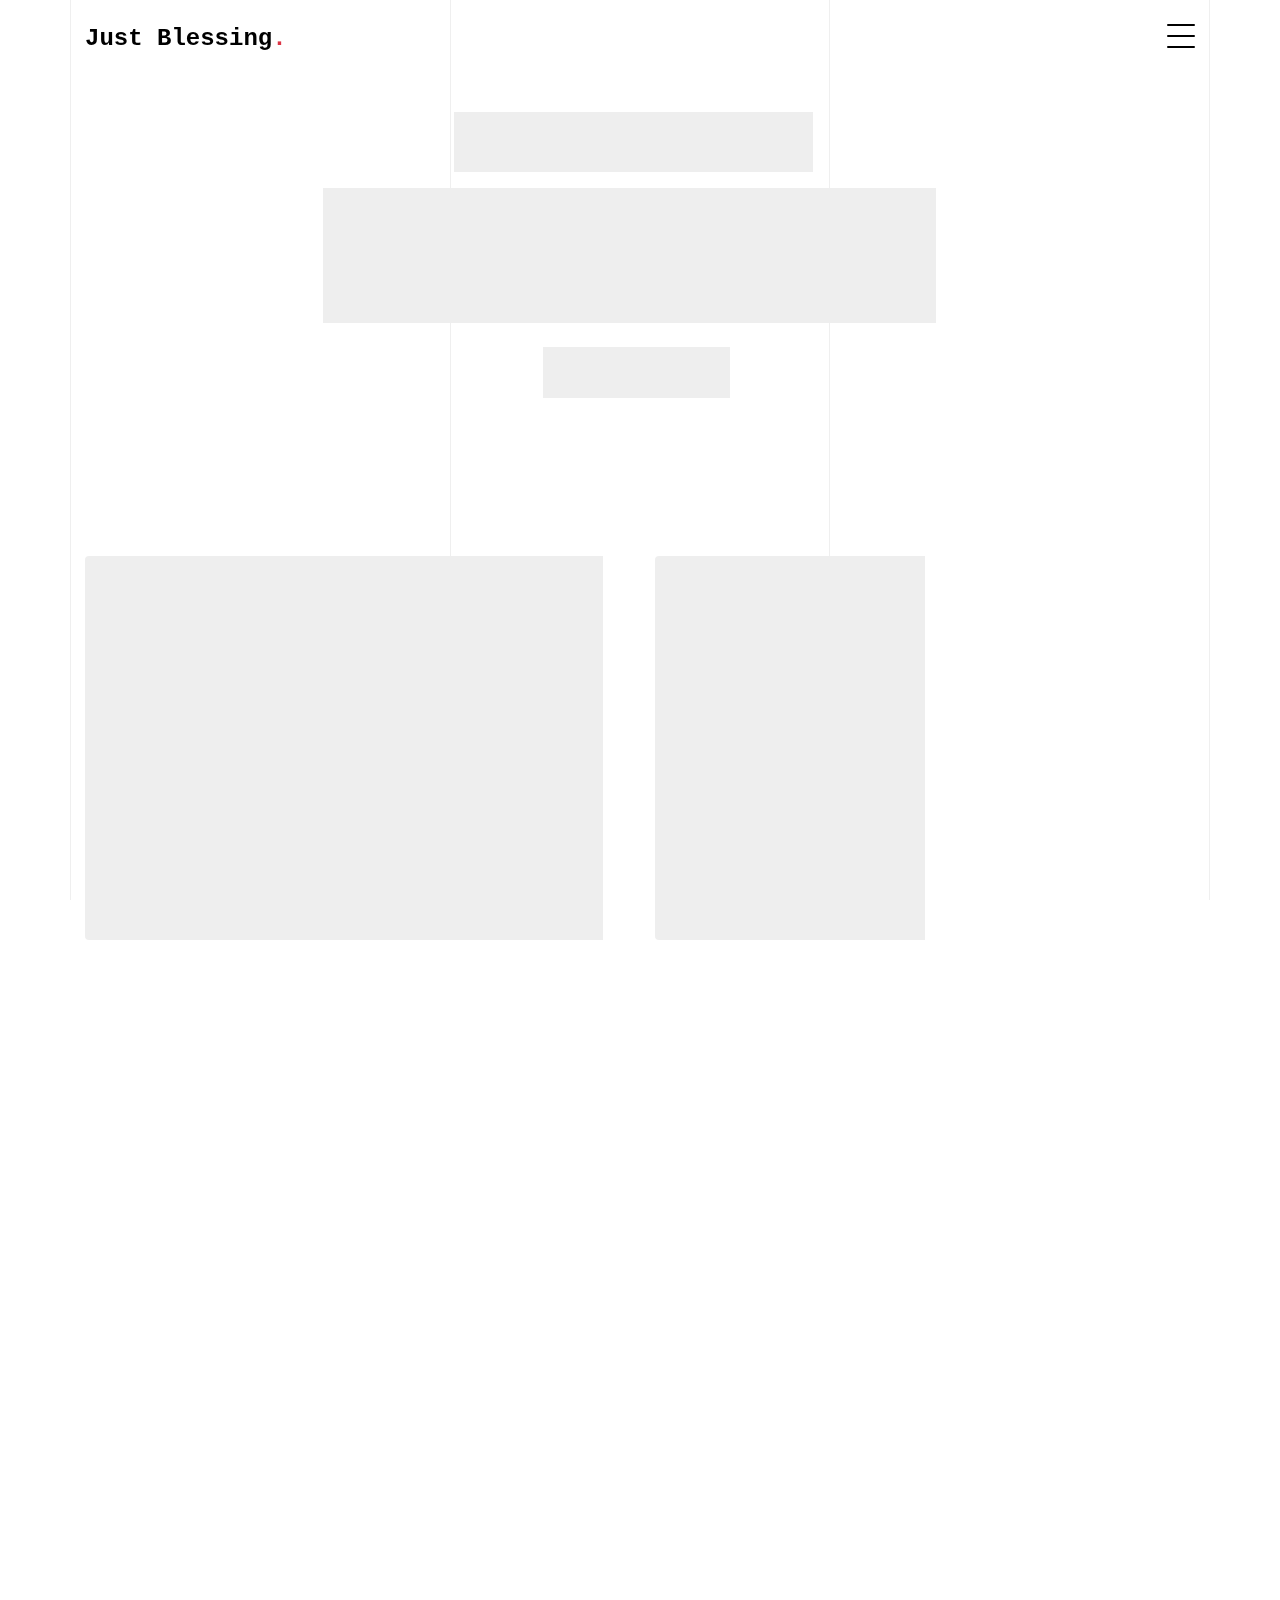
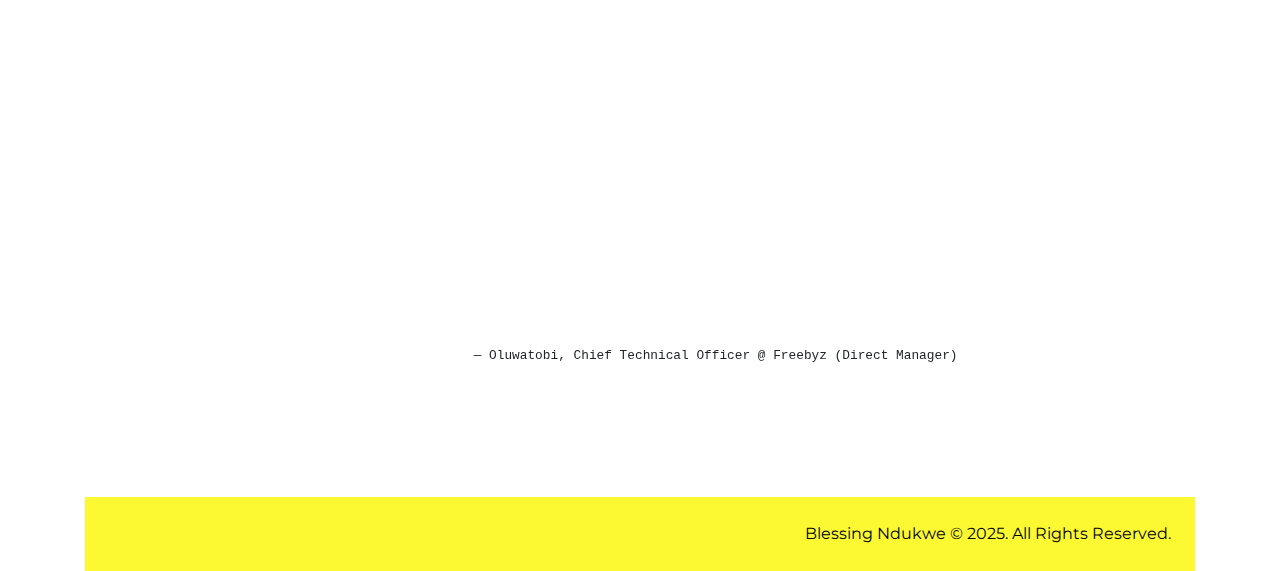
==== commit 06c1773d: "Portfolio updated" ====
--- a/index.html
+++ b/index.html
@@ -12,9 +12,7 @@
 
   <link rel="preconnect" href="https://fonts.googleapis.com" />
   <link rel="preconnect" href="https://fonts.gstatic.com" crossorigin />
-  <link href="https://fonts.googleapis.com/css2?family=Montserrat:wght@400;700&family=PT+Mono&display=swap"
-    rel="stylesheet" />
-
+  <link href="https://fonts.googleapis.com/css2?family=Montserrat:wght@400;700&family=PT+Mono&display=swap" rel="stylesheet" />
   <link rel="stylesheet" href="css/bootstrap.min.css" />
   <link rel="stylesheet" href="css/owl.carousel.min.css" />
   <link rel="stylesheet" href="css/owl.theme.default.min.css" />
@@ -79,7 +77,7 @@
     </div>
   </nav>
 
-  <div class="untree_co-section vh-100 pb-0" id="home-section">
+  <div class="untree_co-section vh-80 pb-0" id="home-section">
     <div class="container">
       <div class="row justify-content-center text-center">
         <div class="col-md-7">
@@ -106,16 +104,14 @@
     <div class="container">
       <div class="relative">
         <div class="loader-portfolio-wrap">
-          <div class="loader-portfolio"></div>
-        </div>
-      </div>
-
+          
+      </div>
+    
       <div id="portfolio-single-holder"></div>
-
+    
       <div class="portfolio-wrapper">
         <div id="posts" class="row">
-
-
+    
           <div class="item web branding col-sm-6 col-md-6 col-lg-6 isotope-mb-2">
             <a href="https://edutech.global/" class="portfolio-item ajax-load-page isotope-item gsap-reveal-img"
               data-id="2">
@@ -125,11 +121,11 @@
                   <h3>Edutech Global</h3>
                   <p>illustration, application</p>
                 </div>
-              </div>
-              <img src="images/img_2.jpg" class="lazyload img-fluid" alt="Images" />
-            </a>
-          </div>
-
+              </div>              
+              <img src="images/EduTech.png" class="lazyload img-fluid" alt="Images" />
+            </a>
+          </div>
+    
           <div class="item web branding col-sm-6 col-md-6 col-lg-6 isotope-mb-2">
             <a href="https://www.linkedin.com/company/launchbridge"
               class="portfolio-item ajax-load-page isotope-item gsap-reveal-img" data-id="3">
@@ -140,10 +136,10 @@
                   <p>web, branding</p>
                 </div>
               </div>
-              <img src="images/img_3.jpg" class="lazyload img-fluid" alt="Images" />
-            </a>
-          </div>
-
+              <img src="images/Launch.png" class="lazyload img-fluid" alt="Images" />
+            </a>
+          </div>
+          
           <div class="item web branding col-sm-6 col-md-6 col-lg-6 isotope-mb-2">
             <a href="https://freebyz.com/" class="portfolio-item ajax-load-page isotope-item gsap-reveal-img"
               data-id="2">
@@ -154,27 +150,28 @@
                   <p>illustration, application</p>
                 </div>
               </div>
-              <img src="images/img_2.jpg" class="lazyload img-fluid" alt="Images" />
-            </a>
-          </div>
-
+              <img src="images/yee.png" class="lazyload img-fluid" alt="Images" />
+            </a>
+          </div>
+    
           <div class="item web branding col-sm-6 col-md-6 col-lg-6 isotope-mb-2">
             <a href="https://www.kakuskroll.com/" class="portfolio-item ajax-load-page isotope-item gsap-reveal-img"
               data-id="3">
               <div class="overlay">
-                <span href="https://www.kakuskroll.com/" class="wrap-icon icon-link2"></span>
+                <span class="wrap-icon icon-link2"></span>
                 <div class="portfolio-item-content">
                   <h3>Kakuskroll</h3>
                   <p>web, branding</p>
                 </div>
               </div>
-              <img src="images/img_3.jpg" class="lazyload img-fluid" alt="Images" />
-            </a>
-          </div>
-
-        </div>
-      </div>
-    </div>
+              <img src="images/kak.png" class="lazyload img-fluid" alt="Images" />
+            </a>
+          </div>
+    
+        </div>
+      </div>
+    </div>
+    
 
     <div class="untree_co-section pb-0" id="about-section">
       <div class="">
--- a/css/style.css
+++ b/css/style.css
@@ -2362,4 +2362,118 @@
 }
 .foot{
   background-color: #fcf933;
+}
+.relative {
+  position: relative;
+}
+
+.loader-portfolio-wrap {
+  display: none;
+  position: absolute;
+  width: 100%;
+  height: 100%;
+  left: 0;
+  top: 0;
+  background: rgba(255, 255, 255, 0.9);
+  z-index: 999;
+}
+
+.loader-portfolio {
+  position: absolute;
+  top: 50%;
+  left: 50%;
+  transform: translate(-50%, -50%);
+  width: 50px;
+  height: 50px;
+  border: 3px solid #f3f3f3;
+  border-top: 3px solid #3498db;
+  border-radius: 50%;
+  animation: spin 1s linear infinite;
+}
+
+@keyframes spin {
+  0% { transform: translate(-50%, -50%) rotate(0deg); }
+  100% { transform: translate(-50%, -50%) rotate(360deg); }
+}
+
+/* Portfolio items */
+.portfolio-wrapper {
+  padding: 30px 0;
+}
+
+.item {
+  margin-bottom: 30px;
+}
+
+.isotope-mb-2 {
+  margin-bottom: 2rem;
+}
+
+.portfolio-item {
+  display: block;
+  position: relative;
+  overflow: hidden;
+  border-radius: 4px;
+}
+
+.portfolio-item img {
+  transition: transform 0.3s ease;
+  width: 100%;
+}
+
+.portfolio-item:hover img {
+  transform: scale(1.05);
+}
+
+/* Overlay styles */
+.overlay {
+  position: absolute;
+  top: 0;
+  left: 0;
+  right: 0;
+  bottom: 0;
+  background: rgba(0, 0, 0, 0.4);
+  opacity: 0;
+  transition: all 0.3s ease;
+  display: flex;
+  align-items: center;
+  justify-content: center;
+  flex-direction: column;
+}
+
+.portfolio-item:hover .overlay {
+  opacity: 1;
+}
+
+.wrap-icon {
+  font-size: 24px;
+  color: white;
+  margin-bottom: 10px;
+}
+
+.icon-link2:before {
+  content: "🔗";
+}
+
+.portfolio-item-content {
+  text-align: center;
+  color: white;
+  padding: 20px;
+}
+
+.portfolio-item-content h3 {
+  font-size: 1.5rem;
+  margin-bottom: 5px;
+  color: white;
+}
+
+.portfolio-item-content p {
+  font-size: 0.9rem;
+  margin: 0;
+  color: rgba(255, 255, 255, 0.8);
+}
+
+/* GSAP animation class */
+.gsap-reveal-img {
+  opacity: 1;
 }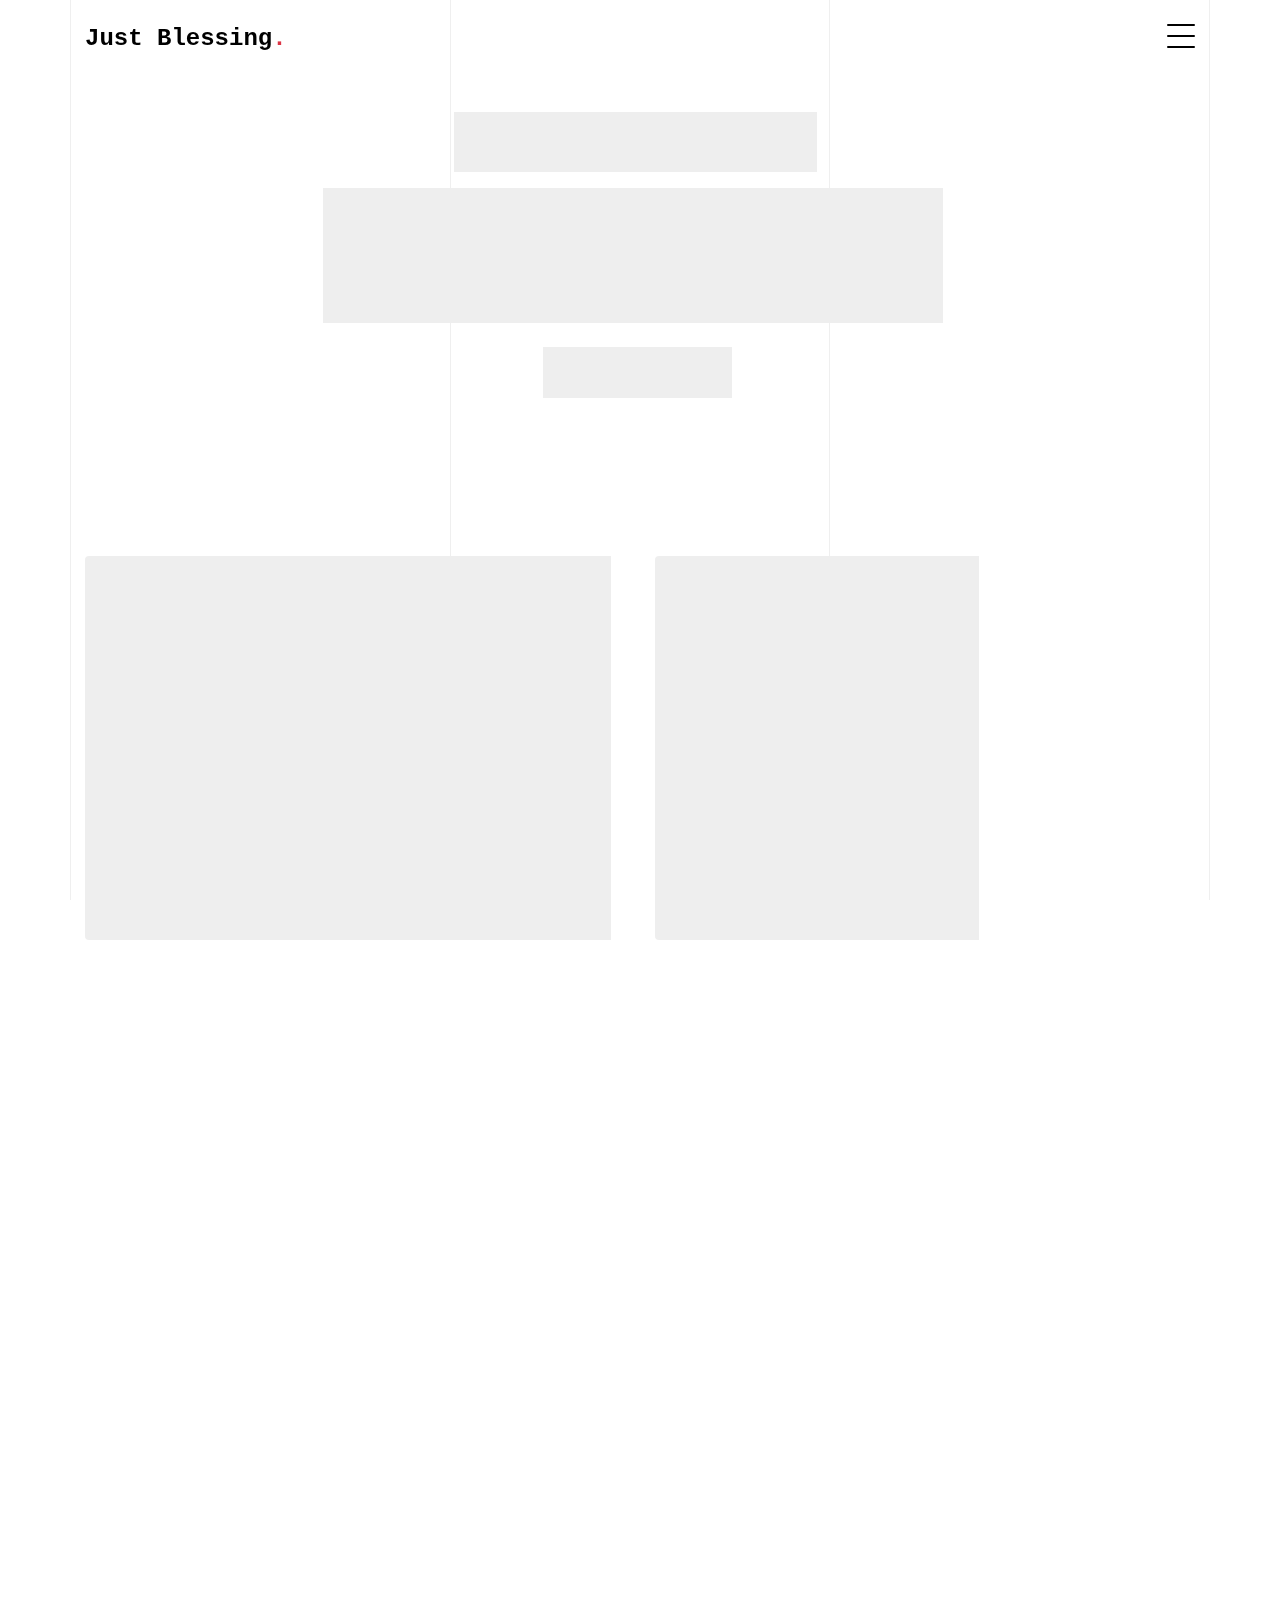
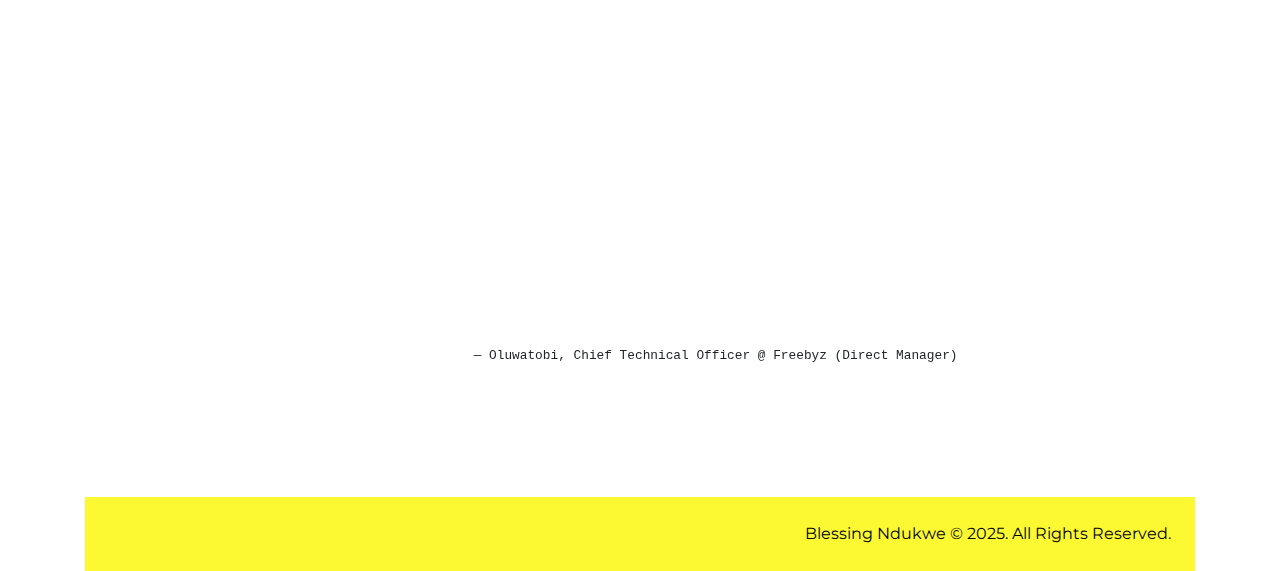
==== commit 029ce5b6: "about page updated" ====
--- a/index.html
+++ b/index.html
@@ -52,7 +52,7 @@
           <li><a href="#home-section" class="nav-link active">Home</a></li>
           <li><a href="#portfolio-section" class="nav-link">Portfolio</a></li>
           <li class="has-children">
-            <a href="#about-section" class="nav-link">About</a>
+            <a href="contact.html" class="nav-link">About</a>
             <ul class="dropdown">
               <li><a href="elements.html" class="nav-link">Elements</a></li>
               <li class="has-children">
--- a/css/style.css
+++ b/css/style.css
@@ -2476,4 +2476,56 @@
 /* GSAP animation class */
 .gsap-reveal-img {
   opacity: 1;
-}+}
+.bio-section {
+  max-width: 1200px;
+  margin: 0 auto;
+  padding: 60px 20px;
+}
+
+.section-title {
+  font-size: 2.5rem;
+  font-weight: 600;
+  margin-bottom: 30px;
+  color: #333;
+}
+
+.bio-content p {
+  font-size: 1.05rem;
+  line-height: 1.6;
+  color: #666;
+  margin-bottom: 24px;
+}
+
+
+@media (max-width: 991px) {
+  .bio-images {
+    margin-top: 40px;
+  }
+}
+.bio-content {
+  height: 100%;
+}
+
+.bio-images {
+  padding-left: 15px;
+}
+
+.image-container {
+  border-radius: 8px;
+  overflow: hidden;
+  box-shadow: 0 5px 15px rgba(0, 0, 0, 0.1);
+}
+
+.image-container img {
+  width: 100%;
+  height: auto;
+  object-fit: cover;
+}
+
+@media (max-width: 991px) {
+  .bio-images {
+    margin-top: 40px;
+    padding-left: 0;
+  }
+}
